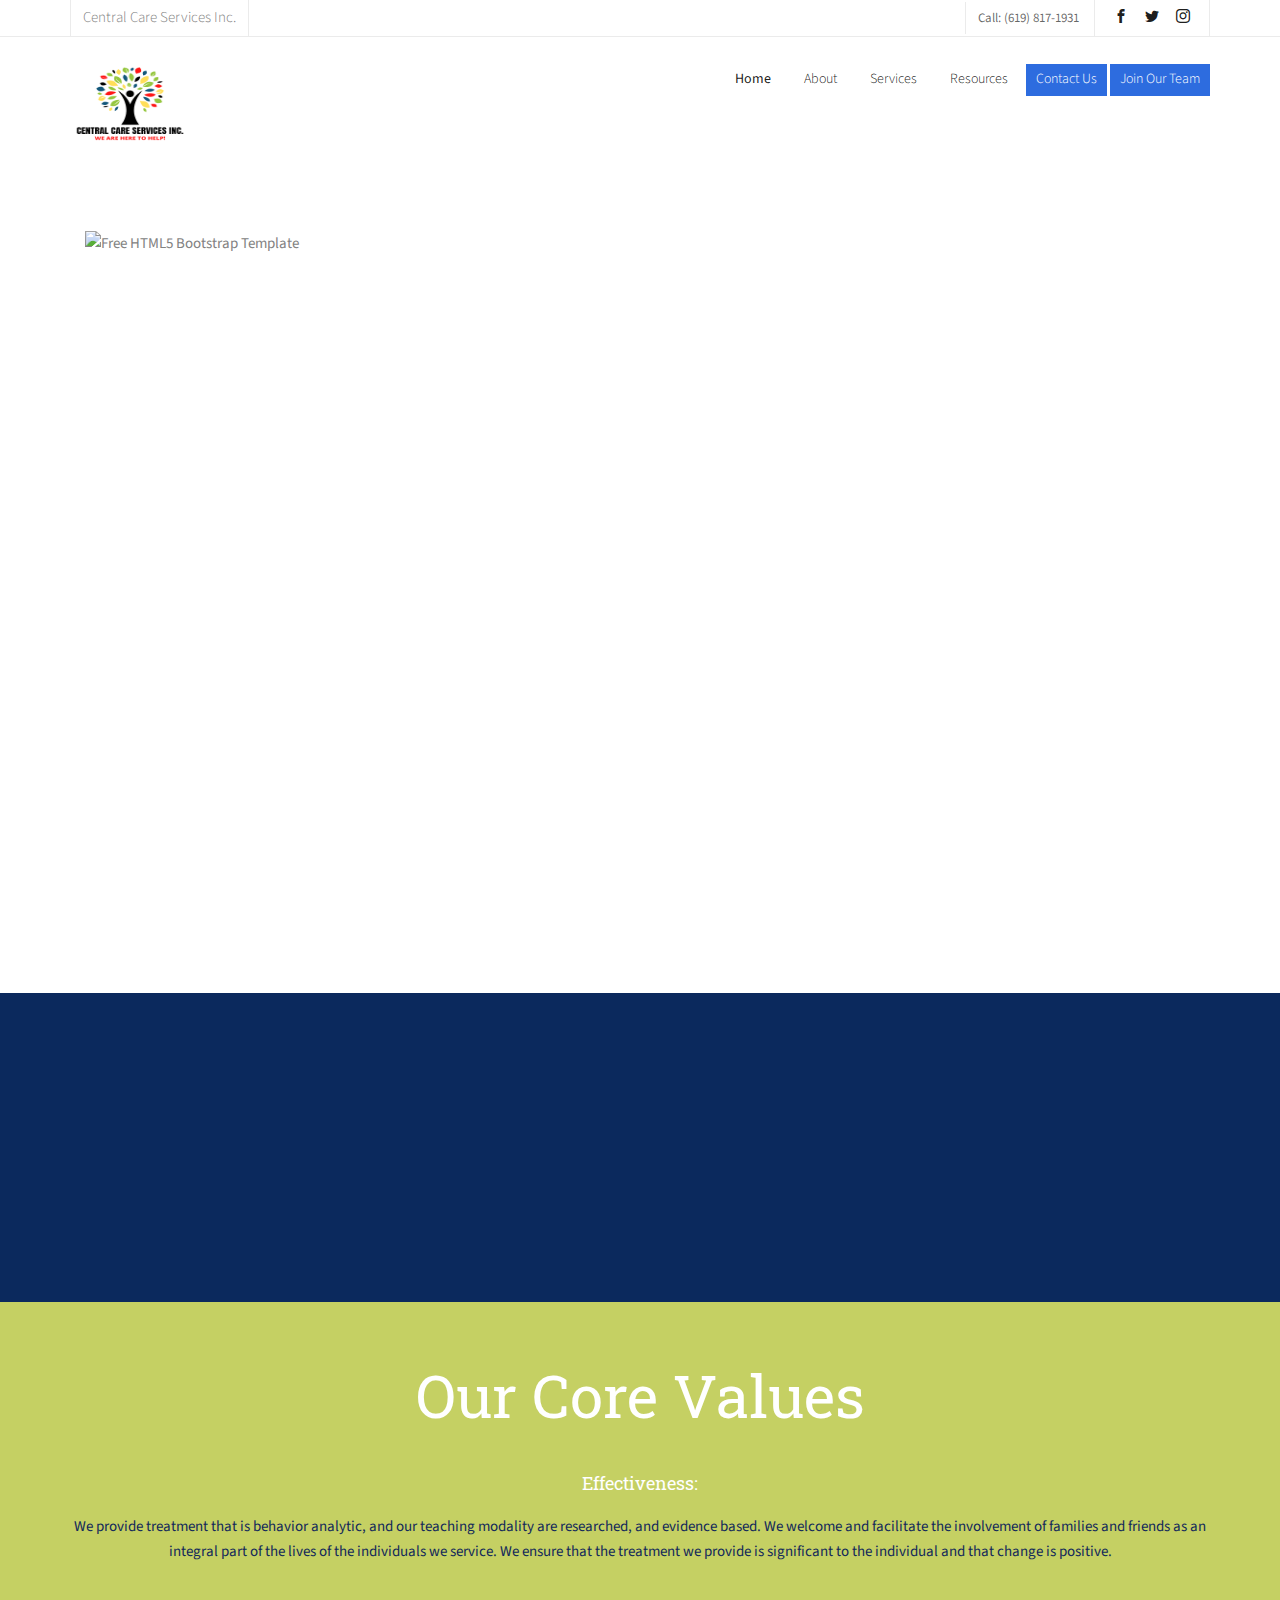
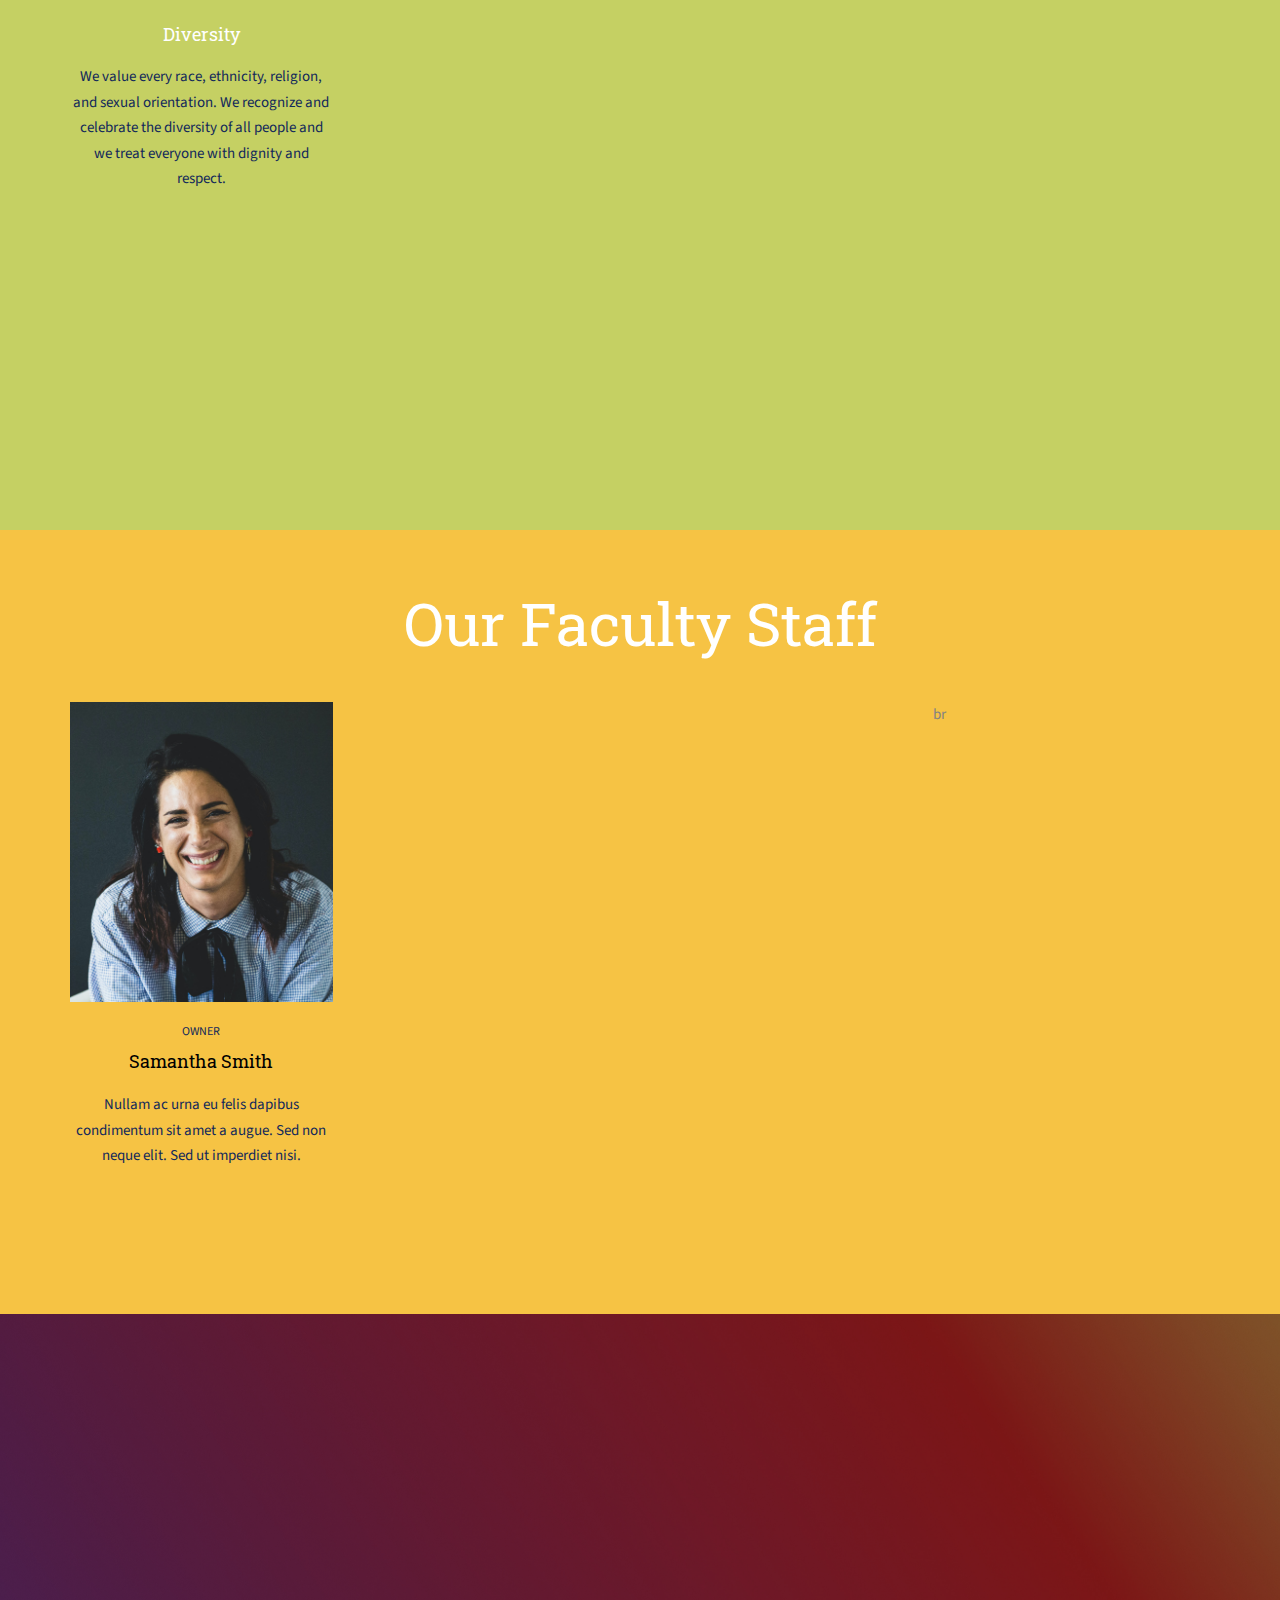
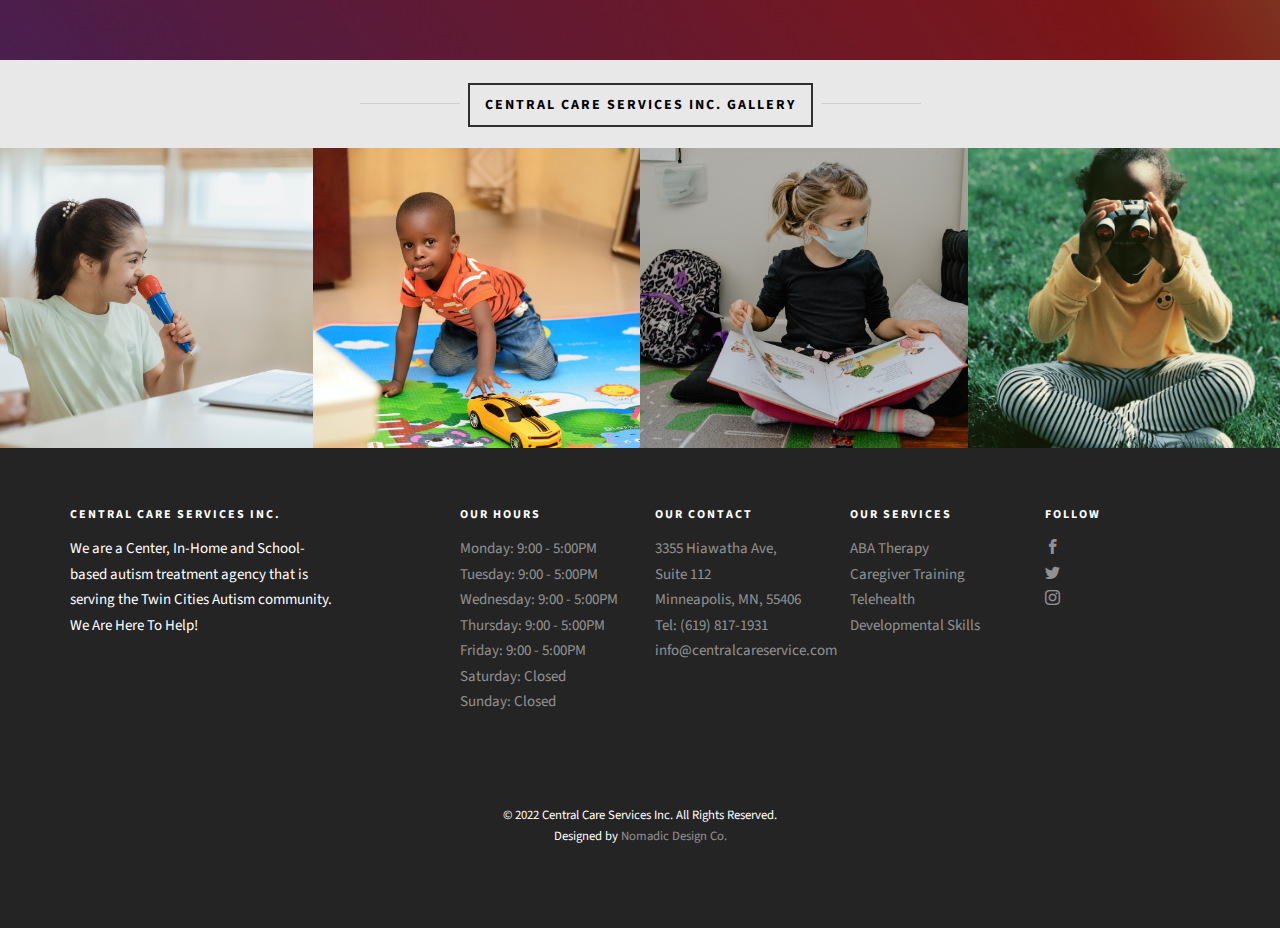
==== about.html @ e71eb847 "frst commit" ====
<!DOCTYPE HTML>
<html>
	<head>
		<meta charset="utf-8">
		<meta http-equiv="X-UA-Compatible" content="IE=edge">
		<title>Central Care Services Inc.</title>
		<meta name="viewport" content="width=device-width, initial-scale=1">
		<meta name="description" content="Welcome to Central Care Services Inc. We are a Center, In-Home and School-based autism treatment agency that is serving the Twin Cities Autism community" />
		<meta name="keywords" content="Central Care Services Inc. In-Home and School-based autism treatment agency located in the Twin Cities in Minnesota" />
		<meta name="author" content="Central Care Services Inc" />
		<link rel="icon" type="image/x-icon" href="./images/central_care_logo.ico">



  	<!-- Facebook and Twitter integration -->
	<meta property="og:title" content=""/>
	<meta property="og:image" content=""/>
	<meta property="og:url" content=""/>
	<meta property="og:site_name" content=""/>
	<meta property="og:description" content=""/>
	<meta name="twitter:title" content="" />
	<meta name="twitter:image" content="" />
	<meta name="twitter:url" content="" />
	<meta name="twitter:card" content="" />

	<link href="https://fonts.googleapis.com/css?family=Source+Sans+Pro:300,400,600,700" rel="stylesheet">
	<link href="https://fonts.googleapis.com/css?family=Roboto+Slab:300,400" rel="stylesheet">
	
	<!-- Animate.css -->
	<link rel="stylesheet" href="css/animate.css">
	<!-- Icomoon Icon Fonts-->
	<link rel="stylesheet" href="css/icomoon.css">
	<!-- Bootstrap  -->
	<link rel="stylesheet" href="css/bootstrap.css">

	<!-- Magnific Popup -->
	<link rel="stylesheet" href="css/magnific-popup.css">

	<!-- Owl Carousel  -->
	<link rel="stylesheet" href="css/owl.carousel.min.css">
	<link rel="stylesheet" href="css/owl.theme.default.min.css">

	<!-- Flexslider  -->
	<link rel="stylesheet" href="css/flexslider.css">

	<!-- Pricing -->
	<link rel="stylesheet" href="css/pricing.css">

	<!-- Theme style  -->
	<link rel="stylesheet" href="css/style.css">

	<!-- Modernizr JS -->
	<script src="js/modernizr-2.6.2.min.js"></script>
	<!-- FOR IE9 below -->
	<!--[if lt IE 9]>
	<script src="js/respond.min.js"></script>
	<![endif]-->

	</head>
	<body>
		
		<div class="fh5co-loader"></div>
	
		<div id="page">
		<nav class="fh5co-nav" role="navigation">
			<div class="top">
				<div class="container">
					<div class="row">
						<div class="col-xs-12 text-right">
							<p class="site">Central Care Services Inc.</p>
							<p class="num">Call: (619) 817-1931</p>
							<ul class="fh5co-social">
								<li><a href="#"><i class="icon-facebook2"></i></a></li>
								<li><a href="#"><i class="icon-twitter2"></i></a></li>
								<li><a href="#"><i class="icon-instagram"></i></a></li>
							</ul>
						</div>
					</div>
				</div>
			</div>
			<div class="top-menu">
				<div class="container">
					<div class="row">
						<div class="col-xs-2">
							<div id="fh5co-logo">
								<img src="./images/central_care_logo.png" class="centralLogo icon" alt="">
							</div>
						</div>
						<div class="col-xs-10 text-right menu-1">
							<ul>
								<li class="active"><a href="index.html">Home</a></li>
								<li><a href="about.html">About</a></li>
								<li><a href="services.html">Services</a></li>
								<li><a href="resources.html">Resources</a></li>
								<!-- <li><a href="pricing.html">Blog</a></li> -->
								<!-- <li><a href="contact.html">Contact</a></li> -->
								<li class="btn-cta"><a href="contact.html"><span>Contact Us</span></a></li>
								<li class="btn-cta"><a href="#"><span>Join Our Team</span></a></li>
							</ul>
						</div>
					</div>
					
				</div>
			</div>
		</nav>
		
	<!-- <aside id="fh5co-hero">
		<div class="flexslider">
			<ul class="slides">
		   	<li style="background-image: url(images/img_bg_4.jpg);">
		   		<div class="overlay-gradient"></div>
		   		<div class="container">
		   			<div class="row">
			   			<div class="col-md-8 col-md-offset-2 text-center slider-text">
			   				<div class="slider-text-inner">
			   					<h1 class="heading-section">About Us</h1>
									<h2>Free html5 templates Made by <a href="http://freehtml5.co/" target="_blank">freehtml5.co</a></h2>
			   				</div>
			   			</div>
			   		</div>
		   		</div>
		   	</li>
		  	</ul>
	  	</div>
	</aside> -->

	<div id="fh5co-about">
		<div class="container">
			<div class="col-md-6">
				<img class="img-responsive" src="images/autism.jpg" alt="Free HTML5 Bootstrap Template">
			</div>
			<div class="col-md-6 animate-box">
				<span>About Us</span>
				<br>
				<br>
				<h2>Welcome to Central Care Services Inc.</h2>
				<h4>Our Mission</h4>
				<p>It is our mission to cultivate a nurturing and individualized learning environment to each and every individual we serve. We partner with individuals and their families affected by autism to improve their quality of life using applied behavior analysis. It is our mission to help every family, especially families in needs or with limited resources, to be a voice for themselves, to experience quality care, and to feel comforted because they know we have helped. </p>
				<h4>Our Vision</h4>
				<p>It is our vision to be the modeled agency for providing a state-of-the-art autism treatment service in Minnesota. We strive to provide quality, transparent and supportive services in a safe and welcoming environment where the individuals we serve feel respected and supported. </p>
				<p>Central Care Services, Inc uses principles of applied behavior analysis (ABA) to develop research-based strategies to address challenging behaviors or learning deficits and enhance our participants lives. We conduct assessments to identify specific functions of challenging behaviors and utilizes assessment tools to help identify skill deficits and assist with treatment planning. We customize programs based on individual needs to immediately impact and encourage positive behaviors. We provide ongoing training for parents and professionals to coordinate programs and maximize the generalization of learned skills and new behaviors. </p>
				
			</div>
		
		</div>
	</div>




	<div id="fh5co-counter" class="fh5co-counters" style="background-image: url(images/img_bg_4.jpg);" data-stellar-background-ratio="0.5">
		<div class="overlay"></div>
		<div class="container">
			<div class="row">
				<div class="col-md-10 col-md-offset-1">
					<div class="row"> 
						
						<div class="col-md-3 col-sm-6 text-center animate-box">
							<span class="icon"><i class="icon-world"></i></span>
							<span class="fh5co-counter js-counter" data-from="0" data-to="3297" data-speed="5000" data-refresh-interval="50"></span>
							<span class="fh5co-counter-label">Diversity</span>
						</div>
						<div class="col-md-3 col-sm-6 text-center animate-box">
							<span class="icon"><i class="icon-heart"></i></span>
							<span class="fh5co-counter js-counter" data-from="0" data-to="3700" data-speed="5000" data-refresh-interval="50"></span>
							<span class="fh5co-counter-label">Quality Care</span>
						</div>
						<div class="col-md-3 col-sm-6 text-center animate-box">
							<span class="icon"><i class="icon-bulb"></i></span>
							<span class="fh5co-counter js-counter" data-from="0" data-to="5034" data-speed="5000" data-refresh-interval="50"></span>
							<span class="fh5co-counter-label">Effectiveness</span>
						</div>
						<div class="col-md-3 col-sm-6 text-center animate-box">
							<span class="icon"><i class="icon-head"></i></span>
							<span class="fh5co-counter js-counter" data-from="0" data-to="1080" data-speed="5000" data-refresh-interval="50"></span>
							<span class="fh5co-counter-label">Community</span>
						</div>
					</div>
				</div>
			</div>
		</div>
	</div>


	<!-- Core Values section  -->
	<div id="fh5co-staff">
		<div class="container">
			<div class="row">
				<h1 class="heading-section h3Staff">Our Core Values </h1>
				<br>
				<div class="staff"> 
				<h3 class="heading-section h3Staff">Effectiveness: </h3>
				<p class="heading-section pStaff">We provide treatment that is behavior analytic, and our teaching modality are researched, and evidence based. We welcome and facilitate the involvement of families and friends as an integral part of the lives of the individuals we service. We ensure that the treatment we provide is significant to the individual and that change is positive.  </p>
			</div>
				<div class="col-md-3 text-center">
					<div class="staff">
						<h3 class="h3Staff">Diversity</h3>
						<p class="pStaff">We value every race, ethnicity, religion, and sexual orientation. We recognize and celebrate the diversity of all people and we treat everyone with dignity and respect. </p>
					</div>
				</div>
				<div class="col-md-3 animate-box text-center">
					<div class="staff">
						<h3 class="h3Staff">Quality: </h3>
						<p class="pStaff">We put our hearts into the services we provide. Every treatment plan is overseen by a Board-Certified Behavior Analyst (BCBA) and all our Behavior Specialists receive on-going supervision and training. We hold our team members to the highest professional and ethical standards. Every individual on our team agrees to adhere to the ethical standards set forth by the Behavior Analysis Certification Board (BACB) and the Department of Human Services. </p>
					</div>
				</div>
				<div class="col-md-3 animate-box text-center">
					<div class="staff">	
						<h3 class="h3Staff">Care:  </h3>
						<p class="pStaff">Every person that we serve becomes a family member of Central Care Services, Inc. We place their needs as our highest priority. We encourage the individuals we serve to pursue their goals, dreams, and desires. We are here to support them in this process. </p>
					</div>
				</div>
			
				<div class="col-md-3 animate-box text-center">
					<div class="staff">
						<h3 class="h3Staff">Community: </h3>
						<p class="pStaff">We seek opportunities to both cultivate and collaborate with community resources in order to benefit those we serve. We strive to communicate clearly, be transparent, and provide a safe space for our staff, clients, and families. We strive to recruit and retain a talented and committed work community dedicated to our mission, vision, and core values. We support each other in our personal goals for growth, development, health, and wellness.  </p>
					</div>
				</div>
				<div class="col-md-3 animate-box text-center">
					<div class="staff">
						
						
					</div>
				</div>
			
			</div>
		</div>
	</div>

	<!-- staff section -->
	<div id="fh5co-course-categories">
		<div class="container">
			<div class="row">
				<h1 class="heading-section h3Staff">Our Faculty Staff</h1>
				<br>
				br
				<div class="col-md-3 text-center">
					<div class="staff">
						<div class="staff-img" style="background-image: url(images/teacher1.jpg);">
							<ul class="fh5co-social">
								<li><a href="#"><i class="icon-facebook2"></i></a></li>
								<li><a href="#"><i class="icon-twitter2"></i></a></li>
								<li><a href="#"><i class="icon-dribbble2"></i></a></li>
								<li><a href="#"><i class="icon-github"></i></a></li>
							</ul>
						</div>
						<span class="pStaff">OWNER</span>
						<h3><a href="#" >Samantha Smith</a></h3>
						<p class="pStaff">Nullam ac urna eu felis dapibus condimentum sit amet a augue. Sed non neque elit. Sed ut imperdiet nisi.</p>
					</div>
				</div>
				<div class="col-md-3 animate-box text-center">
					<div class="staff">
						<div class="staff-img" style="background-image: url(images/teacher3.jpg);">
							<ul class="fh5co-social">
								<li><a href="#"><i class="icon-facebook2"></i></a></li>
								<li><a href="#"><i class="icon-twitter2"></i></a></li>
								<li><a href="#"><i class="icon-dribbble2"></i></a></li>
								<li><a href="#"><i class="icon-github"></i></a></li>
							</ul>
						</div>
						<span class="pStaff">ABA SPECIALIST</span>
						<h3><a href="#"> Samantha Smith</a></h3>
						<p class="pStaff">Nullam ac urna eu felis dapibus condimentum sit amet a augue. Sed non neque elit. Sed ut imperdiet nisi.</p>
					</div>
				</div>
				<div class="col-md-3 animate-box text-center">
					<div class="staff">
						<div class="staff-img" style="background-image: url(images/teacher2.jpg);">
							<ul class="fh5co-social">
								<li><a href="#"><i class="icon-facebook2"></i></a></li>
								<li><a href="#"><i class="icon-twitter2"></i></a></li>
								<li><a href="#"><i class="icon-dribbble2"></i></a></li>
								<li><a href="#"><i class="icon-github"></i></a></li>
							</ul>
						</div>
						<span class="pStaff">SPEECH THERAPIST</span>
						<h3><a href="#">Samantha Smith</a></h3>
						<p class="pStaff">Nullam ac urna eu felis dapibus condimentum sit amet a augue. Sed non neque elit. Sed ut imperdiet nisi.</p>
					</div>
				</div>
				<div class="col-md-3 animate-box text-center">
					<div class="staff">
						<div class="staff-img" style="background-image: url(images/teacher3.jpg);">
							<ul class="fh5co-social">
								<li><a href="#"><i class="icon-facebook2"></i></a></li>
								<li><a href="#"><i class="icon-twitter2"></i></a></li>
								<li><a href="#"><i class="icon-dribbble2"></i></a></li>
								<li><a href="#"><i class="icon-github"></i></a></li>
							</ul>
						</div>
						<span class="pStaff">ABA SPECIALIST</span>
						<h3><a href="#"> Samantha Smith</a></h3>
						<p class="pStaff">Nullam ac urna eu felis dapibus condimentum sit amet a augue. Sed non neque elit. Sed ut imperdiet nisi.</p>
					</div>
				</div>
				
				<!-- <div class="col-md-3 animate-box text-center">
					<div class="staff">
						<div class="staff-img" style="background-image: url(images/staff-3.jpg);">
							<ul class="fh5co-social">
								<li><a href="#"><i class="icon-facebook2"></i></a></li>
								<li><a href="#"><i class="icon-twitter2"></i></a></li>
								<li><a href="#"><i class="icon-dribbble2"></i></a></li>
								<li><a href="#"><i class="icon-github"></i></a></li>
							</ul>
						</div>
						<span>Health Teacher</span>
						<h3><a href="#">Mike Smith</a></h3>
						<p>Nullam ac urna eu felis dapibus condimentum sit amet a augue. Sed non neque elit. Sed ut imperdiet nisi.</p>
					</div>
				</div> -->
			</div>
		</div>
	</div>

	<div id="fh5co-register" style="background-image: url(./images/autismbackground.jpg);">
		<div class="overlay"></div>
		<div class="row">
			<div class="col-md-8 col-md-offset-2 animate-box">
				<div class="date-counter text-center">
					<h2 class="h2Hiring">JOIN OUR TEAM</h2>
					<p>We have variety of positions available, click the link below for more information</p>
					<!-- <div class="simply-countdown simply-countdown-one"></div>
					<p><strong>Limited Offer, Hurry Up!</strong></p> -->
					<br>
					<p><a href="#" class="btn btn-primary btn-lg btn-reg">Apply Today!</a></p>
				</div>
			</div>
		</div>
	</div>




<!-- gallery section -->

<div id="fh5co-gallery" class="fh5co-bg-section">
	<div class="row text-center">
		<h2><span>Central Care Services Inc. Gallery</span></h2>
	</div>
	<div class="row">
		<div class="col-md-3 col-padded">
			<a href="#" class="gallery" style="background-image: url(images/sppech\ therapy.jpg);"></a>
		</div>
		<div class="col-md-3 col-padded">
			<a href="#" class="gallery" style="background-image: url(images/learning\ and\ playing.jpg);"></a>
		</div>
		<div class="col-md-3 col-padded">
			<a href="#" class="gallery" style="background-image: url(images/learning.jpg);"></a>
		</div>
		<div class="col-md-3 col-padded">
			<a href="#" class="gallery" style="background-image: url(images/exploring\ autism\ kids.jpg);"></a>
		</div>
		
	</div>
</div>

<!-- footer section -->

<footer id="fh5co-footer" role="contentinfo" style="background-image: url(images/img_bg_4.jpg);">
	<div class="overlay"></div>
	<div class="container">
		<div class="row row-pb-md">
			<div class="col-md-3 fh5co-widget">
				<h3>Central Care Services Inc. </h3>
				<p>We are a Center, In-Home and School-based autism treatment agency that is serving the Twin Cities Autism community. We Are Here To Help!</p>
			</div>
			<div class="col-md-2 col-sm-4 col-xs-6 col-md-push-1 fh5co-widget">
				<h3>OUR HOURS</h3>
				<ul class="fh5co-footer-links">
					<li>Monday: 9:00 - 5:00PM</li>
					<li>Tuesday: 9:00 - 5:00PM</li>
					<li>Wednesday: 9:00 - 5:00PM</li>
					<li>Thursday: 9:00 - 5:00PM</li>
					<li>Friday: 9:00 - 5:00PM</li>
					<li>Saturday: Closed </li>
					<li>Sunday: Closed </li>
				</ul>
			</div>

			<div class="col-md-2 col-sm-4 col-xs-6 col-md-push-1 fh5co-widget">
				<h3>OUR CONTACT</h3>
				<ul class="fh5co-footer-links">
					<li>3355 Hiawatha Ave, <br>
						Suite 112 <br>
						Minneapolis, MN, 55406
					</li>
					<li>Tel: (619) 817-1931</li>
					<li>info@centralcareservice.com</li>
					
				</ul>
			</div>

			<div class="col-md-2 col-sm-4 col-xs-6 col-md-push-1 fh5co-widget">
				<h3>OUR SERVICES</h3>
				<ul class="fh5co-footer-links">
					<li><a href="#">ABA Therapy</a></li>
					<li><a href="#">Caregiver Training </a></li>
					<li><a href="#">Telehealth </a></li>
					<li><a href="#">Developmental Skills </a></li>
				</ul>
			</div>
			
				
			<div class="col-md-2 col-sm-4 col-xs-6 col-md-push-1 fh5co-widget">
				<h3>FOLLOW</h3>
				<ul class="fh5co-footer-links">
					<li><a href="#"><i class="icon-facebook2"></i></a></li>
					<li><a href="#"><i class="icon-twitter2"></i></a></li>
					<li><a href="#"><i class="icon-instagram"></i></a></li>
				</ul>
			</div>
		</div>

		<div class="row copyright">
			<div class="col-md-12 text-center">
				<p>
					<small class="block">&copy; 2022 Central Care Services Inc. All Rights Reserved.</small> 
					<small class="block">Designed by <a href="https://nomadicdesignco.com/" target="_blank">Nomadic Design Co.</a> 
				</p>
			</div>
		</div>

	</div>
</footer>
</div>


	<div class="gototop js-top">
		<a href="#" class="js-gotop"><i class="icon-arrow-up"></i></a>
	</div>
	
	<!-- jQuery -->
	<script src="js/jquery.min.js"></script>
	<!-- jQuery Easing -->
	<script src="js/jquery.easing.1.3.js"></script>
	<!-- Bootstrap -->
	<script src="js/bootstrap.min.js"></script>
	<!-- Waypoints -->
	<script src="js/jquery.waypoints.min.js"></script>
	<!-- Stellar Parallax -->
	<script src="js/jquery.stellar.min.js"></script>
	<!-- Carousel -->
	<script src="js/owl.carousel.min.js"></script>
	<!-- Flexslider -->
	<script src="js/jquery.flexslider-min.js"></script>
	<!-- countTo -->
	<script src="js/jquery.countTo.js"></script>
	<!-- Magnific Popup -->
	<script src="js/jquery.magnific-popup.min.js"></script>
	<script src="js/magnific-popup-options.js"></script>
	<!-- Count Down -->
	<script src="js/simplyCountdown.js"></script>
	<!-- Main -->
	<script src="js/main.js"></script>
	<script>
    var d = new Date(new Date().getTime() + 1000 * 120 * 120 * 2000);

    // default example
    simplyCountdown('.simply-countdown-one', {
        year: d.getFullYear(),
        month: d.getMonth() + 1,
        day: d.getDate()
    });

    //jQuery example
    $('#simply-countdown-losange').simplyCountdown({
        year: d.getFullYear(),
        month: d.getMonth() + 1,
        day: d.getDate(),
        enableUtc: false
    });
	</script>
	</body>
</html>
---- css/icomoon.css ----
@font-face {
  font-family: 'icomoon';
  src:  url('fonts/icomoon.eot?6py85u');
  src:  url('fonts/icomoon.eot?6py85u#iefix') format('embedded-opentype'),
    url('fonts/icomoon.ttf?6py85u') format('truetype'),
    url('fonts/icomoon.woff?6py85u') format('woff'),
    url('fonts/icomoon.svg?6py85u#icomoon') format('svg');
  font-weight: normal;
  font-style: normal;
}

[class^="icon-"], [class*=" icon-"] {
  /* use !important to prevent issues with browser extensions that change fonts */
  font-family: 'icomoon' !important;
  speak: none;
  font-style: normal;
  font-weight: normal;
  font-variant: normal;
  text-transform: none;
  line-height: 1;

  /* Better Font Rendering =========== */
  -webkit-font-smoothing: antialiased;
  -moz-osx-font-smoothing: grayscale;
}

.icon-times:before {
  content: "\e930";
}
.icon-tick:before {
  content: "\e931";
}
.icon-plus:before {
  content: "\e932";
}
.icon-minus:before {
  content: "\e933";
}
.icon-equals:before {
  content: "\e934";
}
.icon-divide:before {
  content: "\e935";
}
.icon-chevron-right:before {
  content: "\e936";
}
.icon-chevron-left:before {
  content: "\e937";
}
.icon-arrow-right-thick:before {
  content: "\e938";
}
.icon-arrow-left-thick:before {
  content: "\e939";
}
.icon-th-small:before {
  content: "\e93a";
}
.icon-th-menu:before {
  content: "\e93b";
}
.icon-th-list:before {
  content: "\e93c";
}
.icon-th-large:before {
  content: "\e93d";
}
.icon-home:before {
  content: "\e93e";
}
.icon-arrow-forward:before {
  content: "\e93f";
}
.icon-arrow-back:before {
  content: "\e940";
}
.icon-rss:before {
  content: "\e941";
}
.icon-location:before {
  content: "\e942";
}
.icon-link:before {
  content: "\e943";
}
.icon-image:before {
  content: "\e944";
}
.icon-arrow-up-thick:before {
  content: "\e945";
}
.icon-arrow-down-thick:before {
  content: "\e946";
}
.icon-starburst:before {
  content: "\e947";
}
.icon-starburst-outline:before {
  content: "\e948";
}
.icon-star3:before {
  content: "\e949";
}
.icon-flow-children:before {
  content: "\e94a";
}
.icon-export:before {
  content: "\e94b";
}
.icon-delete2:before {
  content: "\e94c";
}
.icon-delete-outline:before {
  content: "\e94d";
}
.icon-cloud-storage:before {
  content: "\e94e";
}
.icon-wi-fi:before {
  content: "\e94f";
}
.icon-heart:before {
  content: "\e950";
}
.icon-flash:before {
  content: "\e951";
}
.icon-cancel:before {
  content: "\e952";
}
.icon-backspace:before {
  content: "\e953";
}
.icon-attachment:before {
  content: "\e954";
}
.icon-arrow-move:before {
  content: "\e955";
}
.icon-warning:before {
  content: "\e956";
}
.icon-user:before {
  content: "\e957";
}
.icon-radar:before {
  content: "\e958";
}
.icon-lock-open:before {
  content: "\e959";
}
.icon-lock-closed:before {
  content: "\e95a";
}
.icon-location-arrow:before {
  content: "\e95b";
}
.icon-info:before {
  content: "\e95c";
}
.icon-user-delete:before {
  content: "\e95d";
}
.icon-user-add:before {
  content: "\e95e";
}
.icon-media-pause:before {
  content: "\e95f";
}
.icon-group:before {
  content: "\e960";
}
.icon-chart-pie:before {
  content: "\e961";
}
.icon-chart-line:before {
  content: "\e962";
}
.icon-chart-bar:before {
  content: "\e963";
}
.icon-chart-area:before {
  content: "\e964";
}
.icon-video:before {
  content: "\e965";
}
.icon-point-of-interest:before {
  content: "\e966";
}
.icon-infinity:before {
  content: "\e967";
}
.icon-globe:before {
  content: "\e968";
}
.icon-eye:before {
  content: "\e969";
}
.icon-cog:before {
  content: "\e96a";
}
.icon-camera:before {
  content: "\e96b";
}
.icon-upload:before {
  content: "\e96c";
}
.icon-scissors:before {
  content: "\e96d";
}
.icon-refresh:before {
  content: "\e96e";
}
.icon-pin:before {
  content: "\e96f";
}
.icon-key:before {
  content: "\e970";
}
.icon-info-large:before {
  content: "\e971";
}
.icon-eject:before {
  content: "\e972";
}
.icon-download:before {
  content: "\e973";
}
.icon-zoom:before {
  content: "\e974";
}
.icon-zoom-out:before {
  content: "\e975";
}
.icon-zoom-in:before {
  content: "\e976";
}
.icon-sort-numerically:before {
  content: "\e977";
}
.icon-sort-alphabetically:before {
  content: "\e978";
}
.icon-input-checked:before {
  content: "\e979";
}
.icon-calender:before {
  content: "\e97a";
}
.icon-world2:before {
  content: "\e97b";
}
.icon-notes:before {
  content: "\e97c";
}
.icon-code:before {
  content: "\e97d";
}
.icon-arrow-sync:before {
  content: "\e97e";
}
.icon-arrow-shuffle:before {
  content: "\e97f";
}
.icon-arrow-repeat:before {
  content: "\e980";
}
.icon-arrow-minimise:before {
  content: "\e981";
}
.icon-arrow-maximise:before {
  content: "\e982";
}
.icon-arrow-loop:before {
  content: "\e983";
}
.icon-anchor:before {
  content: "\e984";
}
.icon-spanner:before {
  content: "\e985";
}
.icon-puzzle:before {
  content: "\e986";
}
.icon-power:before {
  content: "\e987";
}
.icon-plane:before {
  content: "\e988";
}
.icon-pi:before {
  content: "\e989";
}
.icon-phone:before {
  content: "\e98a";
}
.icon-microphone2:before {
  content: "\e98b";
}
.icon-media-rewind:before {
  content: "\e98c";
}
.icon-flag:before {
  content: "\e98d";
}
.icon-adjust-brightness:before {
  content: "\e98e";
}
.icon-waves:before {
  content: "\e98f";
}
.icon-social-twitter:before {
  content: "\e990";
}
.icon-social-facebook:before {
  content: "\e991";
}
.icon-social-dribbble:before {
  content: "\e992";
}
.icon-media-stop:before {
  content: "\e993";
}
.icon-media-record:before {
  content: "\e994";
}
.icon-media-play:before {
  content: "\e995";
}
.icon-media-fast-forward:before {
  content: "\e996";
}
.icon-media-eject:before {
  content: "\e997";
}
.icon-social-vimeo:before {
  content: "\e998";
}
.icon-social-tumbler:before {
  content: "\e999";
}
.icon-social-skype:before {
  content: "\e99a";
}
.icon-social-pinterest:before {
  content: "\e99b";
}
.icon-social-linkedin:before {
  content: "\e99c";
}
.icon-social-last-fm:before {
  content: "\e99d";
}
.icon-social-github:before {
  content: "\e99e";
}
.icon-social-flickr:before {
  content: "\e99f";
}
.icon-at:before {
  content: "\e9a0";
}
.icon-times-outline:before {
  content: "\e9a1";
}
.icon-plus-outline:before {
  content: "\e9a2";
}
.icon-minus-outline:before {
  content: "\e9a3";
}
.icon-tick-outline:before {
  content: "\e9a4";
}
.icon-th-large-outline:before {
  content: "\e9a5";
}
.icon-equals-outline:before {
  content: "\e9a6";
}
.icon-divide-outline:before {
  content: "\e9a7";
}
.icon-chevron-right-outline:before {
  content: "\e9a8";
}
.icon-chevron-left-outline:before {
  content: "\e9a9";
}
.icon-arrow-right-outline:before {
  content: "\e9aa";
}
.icon-arrow-left-outline:before {
  content: "\e9ab";
}
.icon-th-small-outline:before {
  content: "\e9ac";
}
.icon-th-menu-outline:before {
  content: "\e9ad";
}
.icon-th-list-outline:before {
  content: "\e9ae";
}
.icon-news2:before {
  content: "\e9b1";
}
.icon-home-outline:before {
  content: "\e9b2";
}
.icon-arrow-up-outline:before {
  content: "\e9b3";
}
.icon-arrow-forward-outline:before {
  content: "\e9b4";
}
.icon-arrow-down-outline:before {
  content: "\e9b5";
}
.icon-arrow-back-outline:before {
  content: "\e9b6";
}
.icon-trash3:before {
  content: "\e9b7";
}
.icon-rss-outline:before {
  content: "\e9b8";
}
.icon-message:before {
  content: "\e9b9";
}
.icon-location-outline:before {
  content: "\e9ba";
}
.icon-link-outline:before {
  content: "\e9bb";
}
.icon-image-outline:before {
  content: "\e9bc";
}
.icon-export-outline:before {
  content: "\e9bd";
}
.icon-cross:before {
  content: "\e9be";
}
.icon-wi-fi-outline:before {
  content: "\e9bf";
}
.icon-star-outline:before {
  content: "\e9c0";
}
.icon-media-pause-outline:before {
  content: "\e9c1";
}
.icon-mail:before {
  content: "\e9c2";
}
.icon-heart-outline:before {
  content: "\e9c3";
}
.icon-flash-outline:before {
  content: "\e9c4";
}
.icon-cancel-outline:before {
  content: "\e9c5";
}
.icon-beaker:before {
  content: "\e9c6";
}
.icon-arrow-move-outline:before {
  content: "\e9c7";
}
.icon-watch2:before {
  content: "\e9c8";
}
.icon-warning-outline:before {
  content: "\e9c9";
}
.icon-time:before {
  content: "\e9ca";
}
.icon-radar-outline:before {
  content: "\e9cb";
}
.icon-lock-open-outline:before {
  content: "\e9cc";
}
.icon-location-arrow-outline:before {
  content: "\e9cd";
}
.icon-info-outline:before {
  content: "\e9ce";
}
.icon-backspace-outline:before {
  content: "\e9cf";
}
.icon-attachment-outline:before {
  content: "\e9d0";
}
.icon-user-outline:before {
  content: "\e9d1";
}
.icon-user-delete-outline:before {
  content: "\e9d2";
}
.icon-user-add-outline:before {
  content: "\e9d3";
}
.icon-lock-closed-outline:before {
  content: "\e9d4";
}
.icon-group-outline:before {
  content: "\e9d5";
}
.icon-chart-pie-outline:before {
  content: "\e9d6";
}
.icon-chart-line-outline:before {
  content: "\e9d7";
}
.icon-chart-bar-outline:before {
  content: "\e9d8";
}
.icon-chart-area-outline:before {
  content: "\e9d9";
}
.icon-video-outline:before {
  content: "\e9da";
}
.icon-point-of-interest-outline:before {
  content: "\e9db";
}
.icon-map:before {
  content: "\e9dc";
}
.icon-key-outline:before {
  content: "\e9dd";
}
.icon-infinity-outline:before {
  content: "\e9de";
}
.icon-globe-outline:before {
  content: "\e9df";
}
.icon-eye-outline:before {
  content: "\e9e0";
}
.icon-cog-outline:before {
  content: "\e9e1";
}
.icon-camera-outline:before {
  content: "\e9e2";
}
.icon-upload-outline:before {
  content: "\e9e3";
}
.icon-support:before {
  content: "\e9e4";
}
.icon-scissors-outline:before {
  content: "\e9e5";
}
.icon-refresh-outline:before {
  content: "\e9e6";
}
.icon-info-large-outline:before {
  content: "\e9e7";
}
.icon-eject-outline:before {
  content: "\e9e8";
}
.icon-download-outline:before {
  content: "\e9e9";
}
.icon-battery-mid:before {
  content: "\e9ea";
}
.icon-battery-low:before {
  content: "\e9eb";
}
.icon-battery-high:before {
  content: "\e9ec";
}
.icon-zoom-outline:before {
  content: "\e9ed";
}
.icon-zoom-out-outline:before {
  content: "\e9ee";
}
.icon-zoom-in-outline:before {
  content: "\e9ef";
}
.icon-tag3:before {
  content: "\e9f0";
}
.icon-tabs-outline:before {
  content: "\e9f1";
}
.icon-pin-outline:before {
  content: "\e9f2";
}
.icon-message-typing:before {
  content: "\e9f3";
}
.icon-directions:before {
  content: "\e9f4";
}
.icon-battery-full:before {
  content: "\e9f5";
}
.icon-battery-charge:before {
  content: "\e9f6";
}
.icon-pipette:before {
  content: "\e9f7";
}
.icon-pencil:before {
  content: "\e9f8";
}
.icon-folder:before {
  content: "\e9f9";
}
.icon-folder-delete:before {
  content: "\e9fa";
}
.icon-folder-add:before {
  content: "\e9fb";
}
.icon-edit:before {
  content: "\e9fc";
}
.icon-document:before {
  content: "\e9fd";
}
.icon-document-delete:before {
  content: "\e9fe";
}
.icon-document-add:before {
  content: "\e9ff";
}
.icon-brush:before {
  content: "\ea00";
}
.icon-thumbs-up:before {
  content: "\ea01";
}
.icon-thumbs-down:before {
  content: "\ea02";
}
.icon-pen:before {
  content: "\ea03";
}
.icon-sort-numerically-outline:before {
  content: "\ea04";
}
.icon-sort-alphabetically-outline:before {
  content: "\ea05";
}
.icon-social-last-fm-circular:before {
  content: "\ea06";
}
.icon-social-github-circular:before {
  content: "\ea07";
}
.icon-compass:before {
  content: "\ea08";
}
.icon-bookmark:before {
  content: "\ea09";
}
.icon-input-checked-outline:before {
  content: "\ea0a";
}
.icon-code-outline:before {
  content: "\ea0b";
}
.icon-calender-outline:before {
  content: "\ea0c";
}
.icon-business-card:before {
  content: "\ea0d";
}
.icon-arrow-up:before {
  content: "\ea0e";
}
.icon-arrow-sync-outline:before {
  content: "\ea0f";
}
.icon-arrow-right:before {
  content: "\ea10";
}
.icon-arrow-repeat-outline:before {
  content: "\ea11";
}
.icon-arrow-loop-outline:before {
  content: "\ea12";
}
.icon-arrow-left:before {
  content: "\ea13";
}
.icon-flow-switch:before {
  content: "\ea14";
}
.icon-flow-parallel:before {
  content: "\ea15";
}
.icon-flow-merge:before {
  content: "\ea16";
}
.icon-document-text:before {
  content: "\ea17";
}
.icon-clipboard:before {
  content: "\ea18";
}
.icon-calculator:before {
  content: "\ea19";
}
.icon-arrow-minimise-outline:before {
  content: "\ea1a";
}
.icon-arrow-maximise-outline:before {
  content: "\ea1b";
}
.icon-arrow-down:before {
  content: "\ea1c";
}
.icon-gift:before {
  content: "\ea1d";
}
.icon-film:before {
  content: "\ea1e";
}
.icon-database:before {
  content: "\ea1f";
}
.icon-bell:before {
  content: "\ea20";
}
.icon-anchor-outline:before {
  content: "\ea21";
}
.icon-adjust-contrast:before {
  content: "\ea22";
}
.icon-world-outline:before {
  content: "\ea23";
}
.icon-shopping-bag:before {
  content: "\ea24";
}
.icon-power-outline:before {
  content: "\ea25";
}
.icon-notes-outline:before {
  content: "\ea26";
}
.icon-device-tablet:before {
  content: "\ea27";
}
.icon-device-phone:before {
  content: "\ea28";
}
.icon-device-laptop:before {
  content: "\ea29";
}
.icon-device-desktop:before {
  content: "\ea2a";
}
.icon-briefcase:before {
  content: "\ea2b";
}
.icon-stopwatch:before {
  content: "\ea2c";
}
.icon-spanner-outline:before {
  content: "\ea2d";
}
.icon-puzzle-outline:before {
  content: "\ea2e";
}
.icon-printer:before {
  content: "\ea2f";
}
.icon-pi-outline:before {
  content: "\ea30";
}
.icon-lightbulb:before {
  content: "\ea31";
}
.icon-flag-outline:before {
  content: "\ea32";
}
.icon-contacts:before {
  content: "\ea33";
}
.icon-archive2:before {
  content: "\ea34";
}
.icon-weather-stormy:before {
  content: "\ea35";
}
.icon-weather-shower:before {
  content: "\ea36";
}
.icon-weather-partly-sunny:before {
  content: "\ea37";
}
.icon-weather-downpour:before {
  content: "\ea38";
}
.icon-weather-cloudy:before {
  content: "\ea39";
}
.icon-plane-outline:before {
  content: "\ea3a";
}
.icon-phone-outline:before {
  content: "\ea3b";
}
.icon-microphone-outline:before {
  content: "\ea3c";
}
.icon-weather-windy:before {
  content: "\ea3d";
}
.icon-weather-windy-cloudy:before {
  content: "\ea3e";
}
.icon-weather-sunny:before {
  content: "\ea3f";
}
.icon-weather-snow:before {
  content: "\ea40";
}
.icon-weather-night:before {
  content: "\ea41";
}
.icon-media-stop-outline:before {
  content: "\ea42";
}
.icon-media-rewind-outline:before {
  content: "\ea43";
}
.icon-media-record-outline:before {
  content: "\ea44";
}
.icon-media-play-outline:before {
  content: "\ea45";
}
.icon-media-fast-forward-outline:before {
  content: "\ea46";
}
.icon-media-eject-outline:before {
  content: "\ea47";
}
.icon-wine:before {
  content: "\ea48";
}
.icon-waves-outline:before {
  content: "\ea49";
}
.icon-ticket:before {
  content: "\ea4a";
}
.icon-tags:before {
  content: "\ea4b";
}
.icon-plug:before {
  content: "\ea4c";
}
.icon-headphones:before {
  content: "\ea4d";
}
.icon-credit-card:before {
  content: "\ea4e";
}
.icon-coffee:before {
  content: "\ea4f";
}
.icon-book:before {
  content: "\ea50";
}
.icon-beer:before {
  content: "\ea51";
}
.icon-volume2:before {
  content: "\ea52";
}
.icon-volume-up:before {
  content: "\ea53";
}
.icon-volume-mute:before {
  content: "\ea54";
}
.icon-volume-down:before {
  content: "\ea55";
}
.icon-social-vimeo-circular:before {
  content: "\ea56";
}
.icon-social-twitter-circular:before {
  content: "\ea57";
}
.icon-social-pinterest-circular:before {
  content: "\ea58";
}
.icon-social-linkedin-circular:before {
  content: "\ea59";
}
.icon-social-facebook-circular:before {
  content: "\ea5a";
}
.icon-social-dribbble-circular:before {
  content: "\ea5b";
}
.icon-tree:before {
  content: "\ea5c";
}
.icon-thermometer2:before {
  content: "\ea5d";
}
.icon-social-tumbler-circular:before {
  content: "\ea5e";
}
.icon-social-skype-outline:before {
  content: "\ea5f";
}
.icon-social-flickr-circular:before {
  content: "\ea60";
}
.icon-social-at-circular:before {
  content: "\ea61";
}
.icon-shopping-cart:before {
  content: "\ea62";
}
.icon-messages:before {
  content: "\ea63";
}
.icon-leaf:before {
  content: "\ea64";
}
.icon-feather:before {
  content: "\ea65";
}
.icon-eye2:before {
  content: "\e064";
}
.icon-paper-clip:before {
  content: "\e065";
}
.icon-mail5:before {
  content: "\e066";
}
.icon-toggle:before {
  content: "\e067";
}
.icon-layout:before {
  content: "\e068";
}
.icon-link2:before {
  content: "\e069";
}
.icon-bell2:before {
  content: "\e06a";
}
.icon-lock3:before {
  content: "\e06b";
}
.icon-unlock:before {
  content: "\e06c";
}
.icon-ribbon2:before {
  content: "\e06d";
}
.icon-image2:before {
  content: "\e06e";
}
.icon-signal:before {
  content: "\e06f";
}
.icon-target3:before {
  content: "\e070";
}
.icon-clipboard3:before {
  content: "\e071";
}
.icon-clock3:before {
  content: "\e072";
}
.icon-watch:before {
  content: "\e073";
}
.icon-air-play:before {
  content: "\e074";
}
.icon-camera3:before {
  content: "\e075";
}
.icon-video2:before {
  content: "\e076";
}
.icon-disc:before {
  content: "\e077";
}
.icon-printer3:before {
  content: "\e078";
}
.icon-monitor:before {
  content: "\e079";
}
.icon-server:before {
  content: "\e07a";
}
.icon-cog2:before {
  content: "\e07b";
}
.icon-heart3:before {
  content: "\e07c";
}
.icon-paragraph:before {
  content: "\e07d";
}
.icon-align-justify:before {
  content: "\e07e";
}
.icon-align-left:before {
  content: "\e07f";
}
.icon-align-center:before {
  content: "\e080";
}
.icon-align-right:before {
  content: "\e081";
}
.icon-book2:before {
  content: "\e082";
}
.icon-layers2:before {
  content: "\e083";
}
.icon-stack2:before {
  content: "\e084";
}
.icon-stack-2:before {
  content: "\e085";
}
.icon-paper:before {
  content: "\e086";
}
.icon-paper-stack:before {
  content: "\e087";
}
.icon-search3:before {
  content: "\e088";
}
.icon-zoom-in2:before {
  content: "\e089";
}
.icon-zoom-out2:before {
  content: "\e08a";
}
.icon-reply2:before {
  content: "\e08b";
}
.icon-circle-plus:before {
  content: "\e08c";
}
.icon-circle-minus:before {
  content: "\e08d";
}
.icon-circle-check:before {
  content: "\e08e";
}
.icon-circle-cross:before {
  content: "\e08f";
}
.icon-square-plus:before {
  content: "\e090";
}
.icon-square-minus:before {
  content: "\e091";
}
.icon-square-check:before {
  content: "\e092";
}
.icon-square-cross:before {
  content: "\e093";
}
.icon-microphone:before {
  content: "\e094";
}
.icon-record:before {
  content: "\e095";
}
.icon-skip-back:before {
  content: "\e096";
}
.icon-rewind:before {
  content: "\e097";
}
.icon-play4:before {
  content: "\e098";
}
.icon-pause3:before {
  content: "\e099";
}
.icon-stop3:before {
  content: "\e09a";
}
.icon-fast-forward:before {
  content: "\e09b";
}
.icon-skip-forward:before {
  content: "\e09c";
}
.icon-shuffle2:before {
  content: "\e09d";
}
.icon-repeat:before {
  content: "\e09e";
}
.icon-folder2:before {
  content: "\e09f";
}
.icon-umbrella:before {
  content: "\e0a0";
}
.icon-moon:before {
  content: "\e0a1";
}
.icon-thermometer:before {
  content: "\e0a2";
}
.icon-drop:before {
  content: "\e0a3";
}
.icon-sun2:before {
  content: "\e0a4";
}
.icon-cloud3:before {
  content: "\e0a5";
}
.icon-cloud-upload2:before {
  content: "\e0a6";
}
.icon-cloud-download2:before {
  content: "\e0a7";
}
.icon-upload4:before {
  content: "\e0a8";
}
.icon-download4:before {
  content: "\e0a9";
}
.icon-location3:before {
  content: "\e0aa";
}
.icon-location-2:before {
  content: "\e0ab";
}
.icon-map3:before {
  content: "\e0ac";
}
.icon-battery:before {
  content: "\e0ad";
}
.icon-head:before {
  content: "\e0ae";
}
.icon-briefcase3:before {
  content: "\e0af";
}
.icon-speech-bubble:before {
  content: "\e0b0";
}
.icon-anchor2:before {
  content: "\e0b1";
}
.icon-globe2:before {
  content: "\e0b2";
}
.icon-box:before {
  content: "\e0b3";
}
.icon-reload:before {
  content: "\e0b4";
}
.icon-share3:before {
  content: "\e0b5";
}
.icon-marquee:before {
  content: "\e0b6";
}
.icon-marquee-plus:before {
  content: "\e0b7";
}
.icon-marquee-minus:before {
  content: "\e0b8";
}
.icon-tag:before {
  content: "\e0b9";
}
.icon-power2:before {
  content: "\e0ba";
}
.icon-command2:before {
  content: "\e0bb";
}
.icon-alt:before {
  content: "\e0bc";
}
.icon-esc:before {
  content: "\e0bd";
}
.icon-bar-graph:before {
  content: "\e0be";
}
.icon-bar-graph-2:before {
  content: "\e0bf";
}
.icon-pie-graph:before {
  content: "\e0c0";
}
.icon-star:before {
  content: "\e0c1";
}
.icon-arrow-left3:before {
  content: "\e0c2";
}
.icon-arrow-right3:before {
  content: "\e0c3";
}
.icon-arrow-up3:before {
  content: "\e0c4";
}
.icon-arrow-down3:before {
  content: "\e0c5";
}
.icon-volume:before {
  content: "\e0c6";
}
.icon-mute:before {
  content: "\e0c7";
}
.icon-content-right:before {
  content: "\e100";
}
.icon-content-left:before {
  content: "\e101";
}
.icon-grid2:before {
  content: "\e102";
}
.icon-grid-2:before {
  content: "\e103";
}
.icon-columns:before {
  content: "\e104";
}
.icon-loader:before {
  content: "\e105";
}
.icon-bag:before {
  content: "\e106";
}
.icon-ban:before {
  content: "\e107";
}
.icon-flag3:before {
  content: "\e108";
}
.icon-trash:before {
  content: "\e109";
}
.icon-expand2:before {
  content: "\e110";
}
.icon-contract:before {
  content: "\e111";
}
.icon-maximize:before {
  content: "\e112";
}
.icon-minimize:before {
  content: "\e113";
}
.icon-plus2:before {
  content: "\e114";
}
.icon-minus2:before {
  content: "\e115";
}
.icon-check:before {
  content: "\e116";
}
.icon-cross2:before {
  content: "\e117";
}
.icon-move:before {
  content: "\e118";
}
.icon-delete:before {
  content: "\e119";
}
.icon-menu5:before {
  content: "\e120";
}
.icon-archive:before {
  content: "\e121";
}
.icon-inbox:before {
  content: "\e122";
}
.icon-outbox:before {
  content: "\e123";
}
.icon-file:before {
  content: "\e124";
}
.icon-file-add:before {
  content: "\e125";
}
.icon-file-subtract:before {
  content: "\e126";
}
.icon-help:before {
  content: "\e127";
}
.icon-open:before {
  content: "\e128";
}
.icon-ellipsis:before {
  content: "\e129";
}
.icon-heart4:before {
  content: "\e900";
}
.icon-cloud4:before {
  content: "\e901";
}
.icon-star2:before {
  content: "\e902";
}
.icon-tv2:before {
  content: "\e903";
}
.icon-sound:before {
  content: "\e904";
}
.icon-video3:before {
  content: "\e905";
}
.icon-trash2:before {
  content: "\e906";
}
.icon-user2:before {
  content: "\e907";
}
.icon-key3:before {
  content: "\e908";
}
.icon-search4:before {
  content: "\e909";
}
.icon-settings:before {
  content: "\e90a";
}
.icon-camera4:before {
  content: "\e90b";
}
.icon-tag2:before {
  content: "\e90c";
}
.icon-lock4:before {
  content: "\e90d";
}
.icon-bulb:before {
  content: "\e90e";
}
.icon-pen2:before {
  content: "\e90f";
}
.icon-diamond:before {
  content: "\e910";
}
.icon-display2:before {
  content: "\e911";
}
.icon-location4:before {
  content: "\e912";
}
.icon-eye3:before {
  content: "\e913";
}
.icon-bubble3:before {
  content: "\e914";
}
.icon-stack3:before {
  content: "\e915";
}
.icon-cup:before {
  content: "\e916";
}
.icon-phone3:before {
  content: "\e917";
}
.icon-news:before {
  content: "\e918";
}
.icon-mail6:before {
  content: "\e919";
}
.icon-like:before {
  content: "\e91a";
}
.icon-photo:before {
  content: "\e91b";
}
.icon-note:before {
  content: "\e91c";
}
.icon-clock4:before {
  content: "\e91d";
}
.icon-paperplane:before {
  content: "\e91e";
}
.icon-params:before {
  content: "\e91f";
}
.icon-banknote:before {
  content: "\e920";
}
.icon-data:before {
  content: "\e921";
}
.icon-music2:before {
  content: "\e922";
}
.icon-megaphone2:before {
  content: "\e923";
}
.icon-study:before {
  content: "\e924";
}
.icon-lab2:before {
  content: "\e925";
}
.icon-food:before {
  content: "\e926";
}
.icon-t-shirt:before {
  content: "\e927";
}
.icon-fire2:before {
  content: "\e928";
}
.icon-clip:before {
  content: "\e929";
}
.icon-shop:before {
  content: "\e92a";
}
.icon-calendar3:before {
  content: "\e92b";
}
.icon-wallet2:before {
  content: "\e92c";
}
.icon-vynil:before {
  content: "\e92d";
}
.icon-truck2:before {
  content: "\e92e";
}
.icon-world:before {
  content: "\e92f";
}
.icon-spinner6:before {
  content: "\e9af";
}
.icon-spinner7:before {
  content: "\e9b0";
}
.icon-amazon:before {
  content: "\eab7";
}
.icon-google:before {
  content: "\eab8";
}
.icon-google2:before {
  content: "\eab9";
}
.icon-google3:before {
  content: "\eaba";
}
.icon-google-plus:before {
  content: "\eabb";
}
.icon-google-plus2:before {
  content: "\eabc";
}
.icon-google-plus3:before {
  content: "\eabd";
}
.icon-hangouts:before {
  content: "\eabe";
}
.icon-google-drive:before {
  content: "\eabf";
}
.icon-facebook2:before {
  content: "\eac0";
}
.icon-facebook22:before {
  content: "\eac1";
}
.icon-instagram:before {
  content: "\eac2";
}
.icon-whatsapp:before {
  content: "\eac3";
}
.icon-spotify:before {
  content: "\eac4";
}
.icon-telegram:before {
  content: "\eac5";
}
.icon-twitter2:before {
  content: "\eac6";
}
.icon-vine:before {
  content: "\eac7";
}
.icon-vk:before {
  content: "\eac8";
}
.icon-renren:before {
  content: "\eac9";
}
.icon-sina-weibo:before {
  content: "\eaca";
}
.icon-rss2:before {
  content: "\eacb";
}
.icon-rss22:before {
  content: "\eacc";
}
.icon-youtube:before {
  content: "\eacd";
}
.icon-youtube2:before {
  content: "\eace";
}
.icon-twitch:before {
  content: "\eacf";
}
.icon-vimeo:before {
  content: "\ead0";
}
.icon-vimeo2:before {
  content: "\ead1";
}
.icon-lanyrd:before {
  content: "\ead2";
}
.icon-flickr:before {
  content: "\ead3";
}
.icon-flickr2:before {
  content: "\ead4";
}
.icon-flickr3:before {
  content: "\ead5";
}
.icon-flickr4:before {
  content: "\ead6";
}
.icon-dribbble2:before {
  content: "\ead7";
}
.icon-behance:before {
  content: "\ead8";
}
.icon-behance2:before {
  content: "\ead9";
}
.icon-deviantart:before {
  content: "\eada";
}
.icon-500px:before {
  content: "\eadb";
}
.icon-steam:before {
  content: "\eadc";
}
.icon-steam2:before {
  content: "\eadd";
}
.icon-dropbox:before {
  content: "\eade";
}
.icon-onedrive:before {
  content: "\eadf";
}
.icon-github:before {
  content: "\eae0";
}
.icon-npm:before {
  content: "\eae1";
}
.icon-basecamp:before {
  content: "\eae2";
}
.icon-trello:before {
  content: "\eae3";
}
.icon-wordpress:before {
  content: "\eae4";
}
.icon-joomla:before {
  content: "\eae5";
}
.icon-ello:before {
  content: "\eae6";
}
.icon-blogger:before {
  content: "\eae7";
}
.icon-blogger2:before {
  content: "\eae8";
}
.icon-tumblr2:before {
  content: "\eae9";
}
.icon-tumblr22:before {
  content: "\eaea";
}
.icon-yahoo:before {
  content: "\eaeb";
}
.icon-yahoo2:before {
  content: "\eaec";
}
.icon-tux:before {
  content: "\eaed";
}
.icon-appleinc:before {
  content: "\eaee";
}
.icon-finder:before {
  content: "\eaef";
}
.icon-android:before {
  content: "\eaf0";
}
.icon-windows:before {
  content: "\eaf1";
}
.icon-windows8:before {
  content: "\eaf2";
}
.icon-soundcloud:before {
  content: "\eaf3";
}
.icon-soundcloud2:before {
  content: "\eaf4";
}
.icon-skype:before {
  content: "\eaf5";
}
.icon-reddit:before {
  content: "\eaf6";
}
.icon-hackernews:before {
  content: "\eaf7";
}
.icon-wikipedia:before {
  content: "\eaf8";
}
.icon-linkedin2:before {
  content: "\eaf9";
}
.icon-linkedin22:before {
  content: "\eafa";
}
.icon-lastfm:before {
  content: "\eafb";
}
.icon-lastfm2:before {
  content: "\eafc";
}
.icon-delicious:before {
  content: "\eafd";
}
.icon-stumbleupon:before {
  content: "\eafe";
}
.icon-stumbleupon2:before {
  content: "\eaff";
}
.icon-stackoverflow:before {
  content: "\eb00";
}
.icon-pinterest:before {
  content: "\eb01";
}
.icon-pinterest2:before {
  content: "\eb02";
}
.icon-xing:before {
  content: "\eb03";
}
.icon-xing2:before {
  content: "\eb04";
}
.icon-flattr:before {
  content: "\eb05";
}
.icon-foursquare:before {
  content: "\eb06";
}
.icon-yelp:before {
  content: "\eb07";
}
.icon-paypal:before {
  content: "\eb08";
}
.icon-chrome:before {
  content: "\eb09";
}
.icon-firefox:before {
  content: "\eb0a";
}
.icon-IE:before {
  content: "\eb0b";
}
.icon-edge:before {
  content: "\eb0c";
}
.icon-safari:before {
  content: "\eb0d";
}
.icon-opera:before {
  content: "\eb0e";
}
.icon-file-pdf:before {
  content: "\eb0f";
}
.icon-file-openoffice:before {
  content: "\eb10";
}
.icon-file-word:before {
  content: "\eb11";
}
.icon-file-excel:before {
  content: "\eb12";
}
.icon-libreoffice:before {
  content: "\eb13";
}
.icon-html-five:before {
  content: "\eb14";
}
.icon-html-five2:before {
  content: "\eb15";
}
.icon-css3:before {
  content: "\eb16";
}
.icon-git:before {
  content: "\eb17";
}
.icon-codepen:before {
  content: "\eb18";
}
.icon-svg:before {
  content: "\eb19";
}
.icon-IcoMoon:before {
  content: "\eb1a";
}
---- css/pricing.css ----
/* Common styles */

.pricing {
	display: -webkit-flex;
	display: flex;
	-webkit-flex-wrap: wrap;
	flex-wrap: wrap;
	-webkit-justify-content: center;
	justify-content: center;
	width: 100%;
	margin: 0 auto 3em;
}

.pricing__item {
	position: relative;
	display: -webkit-flex;
	display: flex;
	-webkit-flex-direction: column;
	flex-direction: column;
	-webkit-align-items: stretch;
	align-items: stretch;
	text-align: center;
	-webkit-flex: 0 1 330px;
	flex: 0 1 330px;
	
	background: #fff;
	/*-webkit-box-shadow: 0px 2px 5px 0px rgba(0,0,0,0.06);
	-moz-box-shadow: 0px 2px 5px 0px rgba(0,0,0,0.06);
	box-shadow: 0px 2px 5px 0px rgba(0,0,0,0.06);*/
}

.pricing__feature-list {
	text-align: left;
}

.pricing__action {
	color: inherit;
	border: none;
	background: none;
	width: 100%;
}

.pricing__action:focus {
	outline: none;
}

/* Individual styles */

/* Rabten */
.pricing--rabten .pricing__item {
	/*padding: 2em 4em;*/
	cursor: default;
	color: #262b38;
	/*max-width: 320px;*/
}

.pricing--rabten .pricing__item:nth-child(2) {
	border-right: 1px solid rgba(139, 144, 157, 0.18);
	border-left: 1px solid rgba(139, 144, 157, 0.18);
}

.pricing--rabten .pricing__title {
	font-size: 18px;
	margin: 0 0;
}

.pricing--rabten .icon {
	font-size: 2.5em;
	color: #8b909d;
	-webkit-transition: color 0.3s;
	transition: color 0.3s;
}

.pricing--rabten .pricing__item:hover .icon {
	color: #FF9000;
}

.pricing--rabten .pricing__price {
	font-size: 3em;
	font-weight: 400;
	/*margin: 0.5em 0 0.75em;*/
	overflow: hidden;
	padding: .1em 0;
	background: rgba(0,0,0,.03)
}

.pricing--rabten .pricing__currency {
	font-size: 20px;
	vertical-align: super;
}

.pricing--rabten .pricing__period {
	font-size: 0.35em;
	color: #8b909d;
}

.pricing--rabten .pricing__anim {
	display: inline-block;
	position: relative;
}

.pricing--rabten .pricing__item:hover .pricing__anim {
	-webkit-animation: moveUp 0.4s forwards;
	animation: moveUp 0.4s forwards;
	-webkit-animation-timing-function: cubic-bezier(0.7, 0, 0.3, 1);
	animation-timing-function: cubic-bezier(0.7, 0, 0.3, 1);
}

.pricing--rabten .pricing__item:hover .pricing__anim--2 {
	-webkit-animation-delay: 0.05s;
	animation-delay: 0.05s;
}

@-webkit-keyframes moveUp {
	50% { -webkit-transform: translate3d(0,-100%,0); transform: translate3d(0,-100%,0); }
	51% { opacity: 0; -webkit-transform: translate3d(0,-100%,0); transform: translate3d(0,-100%,0); }
	52% { opacity: 1; -webkit-transform: translate3d(0,100%,0); transform: translate3d(0,100%,0); }
	100% { -webkit-transform: translate3d(0,0,0); transform: translate3d(0,0,0); }
}

@keyframes moveUp {
	50% { -webkit-transform: translate3d(0,-100%,0); transform: translate3d(0,-100%,0); }
	51% { opacity: 0; -webkit-transform: translate3d(0,-100%,0); transform: translate3d(0,-100%,0); }
	52% { opacity: 1; -webkit-transform: translate3d(0,100%,0); transform: translate3d(0,100%,0); }
	100% { -webkit-transform: translate3d(0,0,0); transform: translate3d(0,0,0); }
}

.pricing--rabten .pricing__sentence {
	margin: 0 0 1em 0;
	padding: 0 0 0.5em;
	color: #8b909d;
	font-size: 14px;
}

.pricing--rabten .pricing__feature-list {
	font-size: 16px;
	margin: 0;
	/*padding: 0.25em 0 2.5em;*/
	list-style: none;
	text-align: center;
	color: #8b909d;
	padding: 0 0 2em 0;
}

.pricing--rabten .pricing__action {
	width: 60%
	margin: 0 auto;
	font-weight: bold;
	text-transform: uppercase;;
	letter-spacing: 1px;
	margin-top: auto;
	padding: 1.4em 1em;
	color: rgba(0,0,0,.8);
	border-radius: 1px;
	border: 2px solid rgba(0,0,0,.8);
	/*background: #2D6CDF;*/
	-webkit-transition: background-color 0.3s;
	transition: background-color 0.3s;
	font-size: 12px;
}

.pricing--rabten .pricing__action:hover,
.pricing--rabten .pricing__action:focus {
	background-color: rgba(0,0,0,.8);
	color: #fff;
}

@media screen and (max-width: 60em) {
	/*.pricing--rabten .pricing__item {
		max-width: none;
		width: 90%;
		flex: none;
		border: none !important;
		opacity: 1 !important;
	}*/
}
---- css/style.css ----
@font-face {
  font-family: 'icomoon';
  src: url("../fonts/icomoon/icomoon.eot?srf3rx");
  src: url("../fonts/icomoon/icomoon.eot?srf3rx#iefix") format("embedded-opentype"), url("../fonts/icomoon/icomoon.ttf?srf3rx") format("truetype"), url("../fonts/icomoon/icomoon.woff?srf3rx") format("woff"), url("../fonts/icomoon/icomoon.svg?srf3rx#icomoon") format("svg");
  font-weight: normal;
  font-style: normal;
}
/* =======================================================
*
* 	Template Style 
*
* ======================================================= */
body {
  font-family: "Source Sans Pro", Arial, sans-serif;
  font-weight: 400;
  font-size: 15px;
  line-height: 1.7;
  color: #828282;
  background: #fff;
}

#page {
  position: relative;
  overflow-x: hidden;
  width: 100%;
  height: 100%;
  -webkit-transition: 0.5s;
  -o-transition: 0.5s;
  transition: 0.5s;
}
.offcanvas #page {
  overflow: hidden;
  position: absolute;
}
.offcanvas #page:after {
  -webkit-transition: 2s;
  -o-transition: 2s;
  transition: 2s;
  position: absolute;
  top: 0;
  right: 0;
  bottom: 0;
  left: 0;
  z-index: 101;
  background: rgba(0, 0, 0, 0.7);
  content: "";
}

a {
  color: #2D6CDF;
  -webkit-transition: 0.5s;
  -o-transition: 0.5s;
  transition: 0.5s;
}
a:hover, a:active, a:focus {
  color: #2D6CDF;
  outline: none;
  text-decoration: none;
}

p {
  margin-bottom: 20px;
}
.p{
  color: #fff;
}
.pStaff{
  color: rgb(18, 41, 90);
}

h1, h2, h3, h4, h5, h6, figure {
  color: #000;
  font-family: "Roboto Slab", serif;
  font-weight: 400;
  margin: 0 0 20px 0;
}
.h2Hiring{
  font-weight: 600;
  font-size: 9rem;
}
.h2blog, .h3Staff{
  color: #fff;
  font-size: 6rem;
}

h1.heading-section, h3.heading-section, p.heading-section{
  text-align: center;
}

::-webkit-selection {
  color: #fff;
  background: #2D6CDF;
}

::-moz-selection {
  color: #fff;
  background: #2D6CDF;
}

::selection {
  color: #fff;
  background: #2D6CDF;
}

.fh5co-nav {
  width: 100%;
  padding: 0;
  z-index: 1001;
}
.fh5co-nav .top-menu {
  padding: 22px 0;
}
.fh5co-nav .top {
  border-bottom: 1px solid rgba(0, 0, 0, 0.08);
  padding: 0px 0;
  margin-bottom: 0;
}
.fh5co-nav .top .num, .fh5co-nav .top .fh5co-social, .fh5co-nav .top .site {
  display: inline-block;
  margin: 0;
  padding: 5px 12px;
}
.centralLogo {
  width: 12rem;
  height: 9rem;
}

@media screen and (max-width: 768px) {
  .fh5co-nav .top .num, .fh5co-nav .top .fh5co-social, .fh5co-nav .top .site {
    padding: 5px 10px;
  }
}
.fh5co-nav .top .site {
  float: left;
  font-weight: 300;
  margin-top: 0px;
  border-left: 1px solid rgba(0, 0, 0, 0.08);
  border-right: 1px solid rgba(0, 0, 0, 0.08);
}
.h2Hiring{
  font-weight: 300;
  font-size: 5rem;
}
@media screen and (max-width: 480px) {
  .fh5co-nav .top .site {
    display: none;
  }
  .centralLogo {
    width: 6rem;
    height: 6rem;
  }
  .h2Hiring{
    font-weight: 300;
    font-size: 4rem;
  }
  .h2blog, .h3Staff{
    color: #fff;
    font-size: 3.9rem;
  }
}
.fh5co-nav .top .num {
  color: rgba(0, 0, 0, 0.6);
  font-size: 13px;
  letter-spacing: 0px;
  border-left: 1px solid rgba(0, 0, 0, 0.08);
}
.fh5co-nav .top .fh5co-social {
  margin: 0;
  border-left: 1px solid rgba(0, 0, 0, 0.08);
  border-right: 1px solid rgba(0, 0, 0, 0.08);
}
.fh5co-nav .top .fh5co-social li {
  font-size: 14px;
  display: inline-block;
}
.fh5co-nav .top .fh5co-social li a {
  padding: 7px 7px;
}
.fh5co-nav .top .fh5co-social li a i {
  font-size: 14px;
}
.fh5co-nav #fh5co-logo {
  font-size: 24px;
  margin: 0;
  padding: 0;
  text-transform: uppercase;
  font-weight: bold;
  font-weight: 700;
  font-family: "Source Sans Pro", Arial, sans-serif;
}
.fh5co-nav #fh5co-logo a {
  color: #000;
  position: relative;
  padding-left: 25px;
}
.fh5co-nav #fh5co-logo a span {
  color: #000;
}
.fh5co-nav #fh5co-logo a i {
  position: absolute;
  top: 5px;
  left: 0;
}
@media screen and (max-width: 768px) {
  .fh5co-nav .menu-1 {
    display: none;
  }
}
.fh5co-nav ul {
  padding: 0;
  margin: 5px 0 0 0;
}
.fh5co-nav ul li {
  padding: 0;
  margin: 0;
  list-style: none;
  display: inline;
  font-weight: 300;
}
.fh5co-nav ul li a {
  font-size: 14px;
  padding: 30px 15px;
  color: rgba(0, 0, 0, 0.9);
  -webkit-transition: 0.5s;
  -o-transition: 0.5s;
  transition: 0.5s;
}
.fh5co-nav ul li a:hover, .fh5co-nav ul li a:focus, .fh5co-nav ul li a:active {
  color: black;
}
.fh5co-nav ul li.has-dropdown {
  position: relative;
}
.fh5co-nav ul li.has-dropdown .dropdown {
  width: 140px;
  -webkit-box-shadow: 0px 14px 33px -9px rgba(0, 0, 0, 0.75);
  -moz-box-shadow: 0px 14px 33px -9px rgba(0, 0, 0, 0.75);
  box-shadow: 0px 14px 33px -9px rgba(0, 0, 0, 0.75);
  z-index: 1002;
  visibility: hidden;
  opacity: 0;
  position: absolute;
  top: 40px;
  left: 0;
  text-align: left;
  background: #000;
  padding: 20px;
  -webkit-border-radius: 4px;
  -moz-border-radius: 4px;
  -ms-border-radius: 4px;
  border-radius: 4px;
  -webkit-transition: 0s;
  -o-transition: 0s;
  transition: 0s;
}
.fh5co-nav ul li.has-dropdown .dropdown:before {
  bottom: 100%;
  left: 40px;
  border: solid transparent;
  content: " ";
  height: 0;
  width: 0;
  position: absolute;
  pointer-events: none;
  border-bottom-color: #000;
  border-width: 8px;
  margin-left: -8px;
}
.fh5co-nav ul li.has-dropdown .dropdown li {
  display: block;
  margin-bottom: 7px;
}
.fh5co-nav ul li.has-dropdown .dropdown li:last-child {
  margin-bottom: 0;
}
.fh5co-nav ul li.has-dropdown .dropdown li a {
  padding: 2px 0;
  display: block;
  color: #999999;
  line-height: 1.2;
  text-transform: none;
  font-size: 13px;
  letter-spacing: 0;
}
.fh5co-nav ul li.has-dropdown .dropdown li a:hover {
  color: #fff;
}
.fh5co-nav ul li.has-dropdown:hover a, .fh5co-nav ul li.has-dropdown:focus a {
  color: #000;
}
.fh5co-nav ul li.btn-cta a {
  padding: 30px 0px !important;
  color: #fff;
}
.fh5co-nav ul li.btn-cta a span {
  background: #2d6cdf;
  padding: 4px 10px;
  display: -moz-inline-stack;
  display: inline-block;
  zoom: 1;
  *display: inline;
  -webkit-transition: 0.3s;
  -o-transition: 0.3s;
  transition: 0.3s;
  -webkit-border-radius: 1;
  -moz-border-radius: 1;
  -ms-border-radius: 1;
  border-radius: 1;
}
.fh5co-nav ul li.btn-cta a:hover span {
  -webkit-box-shadow: 0px 14px 20px -9px rgba(0, 0, 0, 0.75);
  -moz-box-shadow: 0px 14px 20px -9px rgba(0, 0, 0, 0.75);
  box-shadow: 0px 14px 20px -9px rgba(0, 0, 0, 0.75);
}
.fh5co-nav ul li.active > a {
  font-weight: 400;
}

#fh5co-hero {
  min-height: 630px;
  height: 630px;
  background: #fff url(../images/loader.gif) no-repeat center center;
}
#fh5co-hero .btn {
  font-size: 24px;
}
#fh5co-hero .btn.btn-primary {
  padding: 14px 30px !important;
}
#fh5co-hero .flexslider {
  border: none;
  z-index: 1;
  margin-bottom: 0;
}
#fh5co-hero .flexslider .slides {
  position: relative;
  overflow: hidden;
}
#fh5co-hero .flexslider .slides li {
  background-repeat: no-repeat;
  background-size: cover;
  background-position: bottom center;
  min-height: 630px;
  height: 630px;
  position: relative;
}
#fh5co-hero .flexslider .slides li:after {
  position: absolute;
  top: 0;
  bottom: 0;
  left: 0;
  right: 0;
  content: '';
  background: rgba(0, 0, 0, 0.4);
  z-index: 1;
}
#fh5co-hero .flexslider .flex-control-nav {
  bottom: 40px;
  z-index: 1000;
}
#fh5co-hero .flexslider .flex-control-nav li a {
  background: rgba(255, 255, 255, 0.2);
  box-shadow: none;
  width: 12px;
  height: 12px;
  cursor: pointer;
}
#fh5co-hero .flexslider .flex-control-nav li a.flex-active {
  cursor: pointer;
  background: rgba(255, 255, 255, 0.7);
}
#fh5co-hero .flexslider .flex-direction-nav {
  display: none;
}
#fh5co-hero .flexslider .slider-text {
  display: table;
  opacity: 0;
  min-height: 630px;
  height: 630px;
  z-index: 9;
}
#fh5co-hero .flexslider .slider-text > .slider-text-inner {
  display: table-cell;
  vertical-align: middle;
  min-height: 700px;
}
#fh5co-hero .flexslider .slider-text > .slider-text-inner h1, #fh5co-hero .flexslider .slider-text > .slider-text-inner h2 {
  margin: 0;
  padding: 0;
  color: white;
}
#fh5co-hero .flexslider .slider-text > .slider-text-inner h1 {
  margin-bottom: 20px;
  font-size: 40px;
  line-height: 1.3;
  font-weight: 300;
}
@media screen and (max-width: 768px) {
  #fh5co-hero .flexslider .slider-text > .slider-text-inner h1 {
    font-size: 30px;
  }
}
#fh5co-hero .flexslider .slider-text > .slider-text-inner h2 {
  font-size: 20px;
  line-height: 1.5;
  margin-bottom: 30px;
  font-family: "Source Sans Pro", Arial, sans-serif;
}
#fh5co-hero .flexslider .slider-text > .slider-text-inner h2 a {
  color: rgba(255, 255, 255, 0.5);
}
#fh5co-hero .flexslider .slider-text > .slider-text-inner .btn {
  padding: 18px 30px !important;
  color: #fff;
  border: none !important;
  font-size: 12px;
  font-weight: 700;
  text-transform: uppercase;
  letter-spacing: 2px;
}
#fh5co-hero .flexslider .slider-text > .slider-text-inner .btn:hover {
  background: #2D6CDF !important;
  -webkit-box-shadow: 0px 14px 30px -15px rgba(0, 0, 0, 0.75) !important;
  -moz-box-shadow: 0px 14px 30px -15px rgba(0, 0, 0, 0.75) !important;
  box-shadow: 0px 14px 30px -15px rgba(0, 0, 0, 0.75) !important;
}
#fh5co-hero .flexslider .slider-text > .slider-text-inner .fh5co-lead {
  font-size: 20px;
  color: #fff;
}
#fh5co-hero .flexslider .slider-text > .slider-text-inner .fh5co-lead .icon-heart {
  color: #d9534f;
}

.fh5co-bg-section {
  background: #e8e8e8;
  
}
#fh5co-course-categories{
  background-color: rgb(246, 195, 68);
}
#fh5co-blog{
  background-color: rgb(93, 181, 249);
 
}
#fh5co-course-categories,
#fh5co-counter,
#fh5co-course,
#fh5co-register,
#fh5co-pricing,
#fh5co-testimonial,
#fh5co-blog,
#fh5co-about,
#fh5co-staff,
#fh5co-contact,
#fh5co-footer {
  padding: 4em 0;
  clear: both;
}
@media screen and (max-width: 768px) {
  #fh5co-course-categories,
  #fh5co-counter,
  #fh5co-course,
  #fh5co-register,
  #fh5co-pricing,
  #fh5co-testimonial,
  #fh5co-blog,
  #fh5co-about,
  #fh5co-staff,
  #fh5co-contact,
  #fh5co-footer {
    padding: 3em 0;
  }
}

.services {
  width: 95%;
  margin: 0 auto;
  margin-bottom: 40px;
  position: relative;
  -webkit-transition: 0.3s;
  -o-transition: 0.3s;
  transition: 0.3s;
}
.services h3 {
  font-size: 18px;
  font-weight: 400;
}
.services h3 a {
  color: #000;
}
.services .icon {
  width: 90px;
  height: 90px;
  background: rgba(0, 0, 0, 0.04);
  display: table;
  text-align: center;
  margin: 0 auto;
  margin-bottom: 30px;
  -webkit-border-radius: 50%;
  -moz-border-radius: 50%;
  -ms-border-radius: 50%;
  border-radius: 50%;
  -webkit-transition: 0.3s;
  -o-transition: 0.3s;
  transition: 0.3s;
}
@media screen and (max-width: 992px) {
  .services .icon {
    margin: 0 auto 30px auto;
  }
}
.services .icon i {
  display: table-cell;
  vertical-align: middle;
  font-size: 40px;
  line-height: 40px;
  color: #000;
  -webkit-transition: 0.3s;
  -o-transition: 0.3s;
  transition: 0.3s;
}
.services:hover .icon, .services:focus .icon {
  background: #2D6CDF;
}
.services:hover .icon i, .services:focus .icon i {
  color: #fff;
}

.fh5co-counters {
  padding: 7em 0;
  background-size: cover;
  background-attachment: fixed;
  background-position: center center;
  position: relative;
}
.fh5co-counters .overlay {
  position: absolute;
  top: 0;
  bottom: 0;
  left: 0;
  right: 0;
  content: '';
  background: rgb(11, 41, 93);
}
.fh5co-counters .counter-wrap {
  border: 1px solid red !important;
}
.fh5co-counters .fh5co-counter {
  font-size: 44px;
  display: block;
  color: white;
  font-family: "Roboto Slab", serif;
  width: 100%;
  font-weight: 400;
  margin-bottom: .1em;
}
.fh5co-counters .fh5co-counter-label {
  color: #fff;
  font-size: 16px;
  margin-bottom: 2em;
  display: block;
  font-family: "Roboto Slab", serif;
}
.fh5co-counters .icon i {
  font-size: 45px;
  color: #fff;
}

.course {
  display: -webkit-box;
  display: -moz-box;
  display: -ms-flexbox;
  display: -webkit-flex;
  display: flex;
  flex-wrap: wrap;
  -webkit-flex-wrap: wrap;
  -moz-flex-wrap: wrap;
  margin-bottom: 30px;
}
.course .desc, .course .course-img {
  width: 50%;
  display: inline-block;
}

@media screen and (max-width: 768px) {
  .course .desc, .course .course-img {
    width: 100%;
  }
}
.course .course-img {
  background-size: cover;
  background-position: center center;
  background-repeat: no-repeat;
  position: relative;
  -webkit-transition: 0.3s;
  -o-transition: 0.3s;
  transition: 0.3s;
}
@media screen and (max-width: 768px) {
  .course .course-img {
    height: 270px;
  }
}
.course .desc {
  padding: 1.7em;
  background: #fafafa;
}
.course .desc h3 {
  font-size: 18px;
  font-weight: 400;
}
.course .desc h3 a {
  color: #000;
}
.course .desc .date {
  display: block;
  margin-bottom: 20px;
  font-size: 14px;
}
.course .desc .btn-course {
  border: 2px solid rgba(0, 0, 0, 0.8) !important;
  background: transparent;
  color: rgba(0, 0, 0, 0.8) !important;
  font-size: 12px;
  text-transform: uppercase;
  font-weight: 700;
  letter-spacing: 1px;
  padding: 11px 15px !important;
  -webkit-border-radius: 0;
  -moz-border-radius: 0;
  -ms-border-radius: 0;
  border-radius: 0;
}
.course .desc .btn-course:hover {
  background: rgba(0, 0, 0, 0.8) !important;
  color: white !important;
}
.course:hover .course-img {
  -webkit-box-shadow: inset -70px 0px 77px 11px rgba(0, 0, 0, 0.74);
  -moz-box-shadow: inset -70px 0px 77px 11px rgba(0, 0, 0, 0.74);
  box-shadow: inset -70px 0px 77px 11px rgba(0, 0, 0, 0.74);
}

.fh5co-social-icons {
  margin: 0;
  padding: 0;
}
.fh5co-social-icons li {
  margin: 0;
  padding: 0;
  list-style: none;
  display: -moz-inline-stack;
  display: inline-block;
  zoom: 1;
  *display: inline;
}
.fh5co-social-icons li a {
  display: -moz-inline-stack;
  display: inline-block;
  zoom: 1;
  *display: inline;
  color: #2D6CDF;
  padding-left: 10px;
  padding-right: 10px;
}
.fh5co-social-icons li a i {
  font-size: 20px;
}

.fh5co-contact-info ul {
  padding: 0;
  margin: 0;
}
.fh5co-contact-info ul li {
  padding: 0 0 0 40px;
  margin: 0 0 30px 0;
  list-style: none;
  position: relative;
  color: rgba(0, 0, 0, 0.8);
}
.fh5co-contact-info ul li:before {
  color: rgba(0, 0, 0, 0.8);
  position: absolute;
  left: 0;
  top: .05em;
  font-family: 'icomoon';
  speak: none;
  font-style: normal;
  font-weight: normal;
  font-variant: normal;
  text-transform: none;
  line-height: 1;
  /* Better Font Rendering =========== */
  -webkit-font-smoothing: antialiased;
  -moz-osx-font-smoothing: grayscale;
}
.fh5co-contact-info ul li.address:before {
  font-size: 30px;
  content: "\e9dc";
}
.fh5co-contact-info ul li.phone:before {
  font-size: 23px;
  content: "\ea3b";
}
.fh5co-contact-info ul li.email:before {
  font-size: 23px;
  content: "\e91e";
}
.fh5co-contact-info ul li.url:before {
  font-size: 23px;
  content: "\e9df";
}
.fh5co-contact-info ul li a {
  color: rgba(0, 0, 0, 0.8);
}

.fh5co-heading {
  margin-bottom: 5em;
}
.fh5co-heading h2 {
  font-size: 24px;
  margin-bottom: 20px;
  line-height: 1.5;
  color: #000;
  text-transform: uppercase;
  position: relative;
}
.fh5co-heading h2:after {
  position: absolute;
  top: 40px;
  left: 0;
  right: 0;
  bottom: 0;
  content: '';
  width: 50px;
  height: 1px;
  margin: 0 auto;
  background: rgba(0, 0, 0, 0.08);
}
.fh5co-heading p {
  font-size: 14px;
}

#fh5co-testimonial {
  background: #1F5F8B;
  position: relative;
}
#fh5co-testimonial .overlay {
  position: absolute;
  top: 0;
  bottom: 0;
  left: 0;
  right: 0;
  content: '';
  background: rgba(31, 95, 139, 0.7);
}
#fh5co-testimonial .testimony-slide {
  text-align: center;
  position: relative;
  color: #fff !important;
}
#fh5co-testimonial .testimony-slide span {
  font-size: 14px;
  text-transform: uppercase;
  letter-spacing: 1px;
  font-weight: 700;
  display: block;
}
#fh5co-testimonial .testimony-slide span small {
  font-size: 11px;
  font-weight: 300;
  letter-spacing: 3px;
}
#fh5co-testimonial .testimony-slide .user {
  display: block;
  width: 100px;
  height: 100px;
  background-size: cover;
  background-position: center center;
  background-repeat: no-repeat;
  position: relative;
  margin: 0 auto;
  margin-bottom: 10px;
  -webkit-border-radius: 50%;
  -moz-border-radius: 50%;
  -ms-border-radius: 50%;
  border-radius: 50%;
}
#fh5co-testimonial .testimony-slide blockquote {
  border: none;
  margin: 30px auto;
  width: 70%;
  position: relative;
  padding: 0;
}
@media screen and (max-width: 768px) {
  #fh5co-testimonial .testimony-slide blockquote {
    width: 85%;
  }
}
#fh5co-testimonial .arrow-thumb {
  position: absolute;
  top: 40%;
  display: block;
  width: 100%;
}
#fh5co-testimonial .arrow-thumb a {
  font-size: 32px;
  color: #dadada;
}
#fh5co-testimonial .arrow-thumb a:hover, #fh5co-testimonial .arrow-thumb a:focus, #fh5co-testimonial .arrow-thumb a:active {
  text-decoration: none;
}
#fh5co-testimonial .owl-theme .owl-dots .owl-dot span {
  background: rgba(255, 255, 255, 0.3) !important;
}
#fh5co-testimonial .owl-theme .owl-dots .active span {
  background: white !important;
}
#fh5co-testimonial .fh5co-heading {
  margin-bottom: 3em;
}
#fh5co-testimonial .fh5co-heading h2 {
  color: #fff;
  margin-bottom: 20px !important;
}
#fh5co-testimonial .fh5co-heading h2:after {
  background: transparent !important;
}
#fh5co-testimonial .fh5co-heading p {
  color: rgba(255, 255, 255, 0.5);
}
#fh5co-testimonial .fh5co-heading span {
  padding: 7px 15px;
  position: relative;
}
#fh5co-testimonial .fh5co-heading span:before {
  position: absolute;
  top: 24px;
  left: -40px;
  content: '';
  width: 40px;
  height: 1px;
  background: white;
}
#fh5co-testimonial .fh5co-heading span:after {
  position: absolute;
  top: 24px;
  right: -40px;
  content: '';
  width: 40px;
  height: 1px;
  background: white;
}

.wrap-price {
  padding: 2em 4em;
}

.pricing__feature-list {
  width: 100%;
  float: left;
}
.pricing__feature-list li {
  margin-bottom: 10px;
}

.pricing__item {
  width: 100%;
  float: left;
  clear: both;
}
@media screen and (max-width: 768px) {
  .pricing__item {
    margin-bottom: 30px;
  }
}

.fh5co-event {
  position: relative;
  padding-left: 120px;
  width: 100%;
  float: left;
  margin-bottom: 30px;
}
.fh5co-event .date {
  position: absolute;
  top: 0;
  left: 0;
  width: 100px;
  height: 100px;
  background-color: rgb(11, 41, 93);
  display: table;
  -webkit-border-radius: 50%;
  -moz-border-radius: 50%;
  -ms-border-radius: 50%;
  border-radius: 50%;
}
.fh5co-event .date span {
  display: table-cell;
  vertical-align: middle;
  height: 100px;
  width: 100px;
  font-weight: 700;
  font-size: 20px;
  line-height: 24px;
}
.fh5co-event h3 {
  font-size: 20px;
  margin-bottom: 20px;
  line-height: 1.5;
}
.fh5co-event h3 a {
  color: black;
}

.fh5co-blog {
  margin-bottom: 30px;
  width: 100%;
  float: left;
}
@media screen and (max-width: 768px) {
  .fh5co-blog {
    width: 100%;
  }
}
.fh5co-blog .blog-img-holder {
  display: block;
  background-size: cover;
  background-position: top center;
  background-repeat: no-repeat;
  position: relative;
  height: 270px;
}
.fh5co-blog .blog-text {
  position: relative;
  background: rgba(0, 0, 0, 0.03);
  width: 100%;
  padding: 30px;
  float: left;
}
.fh5co-blog .blog-text span {
  font-size: 12px;
  text-transform: uppercase;
  letter-spacing: 2px;
  font-weight: 700;
  display: inline-block;
  margin-bottom: 20px;
}
.fh5co-blog .blog-text span.comment {
  float: right;
}
.fh5co-blog .blog-text span.comment a {
  color: #fff;
}
.fh5co-blog .blog-text span.comment a i {
  padding-left: 7px;
}
.fh5co-blog .blog-text h3 {
  font-size: 20px;
  margin-bottom: 20px;
  line-height: 1.5;
}
.fh5co-blog .blog-text h3 a {
  color: white;
}
.fh5co-blog .blog-text .btn-blog {
  background: transparent;
  border: 2px solid rgba(0, 0, 0, 0.8);
  color: #fff;
  -webkit-border-radius: 0;
  -moz-border-radius: 0;
  -ms-border-radius: 0;
  border-radius: 0;
}
.fh5co-blog .blog-text .btn-blog:hover {
  color: #fff !important;
}

#fh5co-register {
  background-size: cover;
  background-position: center center;
  background-repeat: no-repeat;
  position: relative;
}
#fh5co-register .overlay {
  position: absolute;
  top: 0;
  left: 0;
  right: 0;
  bottom: 0;
  content: '';
  background: rgba(0, 0, 0, 0.5);
}
#fh5co-register h2, #fh5co-register h3, #fh5co-register p {
  color: #fff;
}
#fh5co-register .btn-reg {
  background: transparent;
  border: 2px solid #fff;
  font-size: 12px;
  text-transform: uppercase;
  letter-spacing: 2px;
  font-weight: 700;
  -webkit-border-radius: 0;
  -moz-border-radius: 0;
  -ms-border-radius: 0;
  border-radius: 0;
}

.simply-countdown {
  /* The countdown */
  margin-top: 3em;
  margin-bottom: 3em;
}

.simply-countdown > .simply-section {
  /* coutndown blocks */
  display: inline-block;
  width: 120px;
  height: 120px;
  background: rgba(0, 0, 0, 0.2);
  margin: 0 5px;
  position: relative;
  border: 2px solid #fff;
  -webkit-border-radius: 50%;
  -moz-border-radius: 50%;
  -ms-border-radius: 50%;
  border-radius: 50%;
}

.simply-countdown > .simply-section > div {
  /* countdown block inner div */
  display: table-cell;
  vertical-align: middle;
  height: 115px;
  width: 120px;
}

.simply-countdown > .simply-section .simply-amount,
.simply-countdown > .simply-section .simply-word {
  display: block;
  color: white;
  /* amounts and words */
}

.simply-countdown > .simply-section .simply-amount {
  font-size: 40px;
  /* amounts */
}

.simply-countdown > .simply-section .simply-word {
  color: rgba(255, 255, 255, 0.9);
  text-transform: uppercase;
  font-size: 12px;
  letter-spacing: 2px;
  font-weight: 700;
  /* words */
}
div#fh5co-staff{
  background: rgb(197, 208, 99);
}
.staff {
  width: 100%;
  float: left;
  display: block;
  margin-bottom: 40px;
}
.staff .staff-img {
  width: 100%;
  float: left;
  background-size: cover;
  background-position: center center;
  background-repeat: no-repeat;
  position: relative;
  height: 300px;
  margin-bottom: 20px;
  display: table;
}
.staff .staff-img:before {
  opacity: 0;
  position: absolute;
  top: 0;
  left: 0;
  right: 0;
  bottom: 0;
  content: '';
  background: rgba(255, 255, 255, 0.9);
  -webkit-transition: 0.3s;
  -o-transition: 0.3s;
  transition: 0.3s;
}
.staff .staff-img .fh5co-social {
  opacity: 0;
  display: table-cell;
  vertical-align: middle;
  height: 300px;
  margin: 0;
  padding: 0;
  font-size: 14px;
  -webkit-transition: -webkit-transform 0.3s, opacity 0.3s;
  transition: transform 0.3s, opacity 0.3s;
  -webkit-transform: translate3d(0, -15px, 0);
  transform: translate3d(0, -15px, 0);
}
.staff .staff-img .fh5co-social li {
  display: inline-block;
  padding: 0 7px;
}
.staff h3 {
  font-size: 18px;
}
.staff h3 a {
  color: #000;
}
.staff span {
  display: block;
  margin-bottom: 10px;
  font-size: 12px;
}
.staff:hover .staff-img:before {
  opacity: 1;
}
.staff:hover .staff-img .fh5co-social {
  opacity: 1;
  -webkit-transform: translate3d(0, 0, 0);
  transform: translate3d(0, 0, 0);
}

#fh5co-gallery {
  padding-top: 2.5em;
}
#fh5co-gallery h2 {
  font-size: 14px;
  text-transform: uppercase;
  margin-bottom: 2.5em;
  font-family: "Source Sans Pro", Arial, sans-serif;
  font-weight: 700;
  letter-spacing: 2px;
}
#fh5co-gallery h2 span {
  border: 2px solid rgba(0, 0, 0, 0.8);
  padding: 10px 15px;
  position: relative;
}
#fh5co-gallery h2 span:before, #fh5co-gallery h2 span:after {
  position: absolute;
  top: 18px;
  bottom: 0;
  content: '';
  width: 100px;
  height: 1px;
  background: rgba(0, 0, 0, 0.1);
}
#fh5co-gallery h2 span:before {
  lett: 0;
  margin-left: -125px;
}
#fh5co-gallery h2 span:after {
  right: 0;
  margin-right: -110px;
}

.gallery {
  display: block;
  background-size: cover;
  background-position: center center;
  background-repeat: no-repeat;
  position: relative;
  height: 300px;
}
.gallery:hover {
  -webkit-box-shadow: inset 0px 0px 124px 11px rgba(0, 0, 0, 0.74);
  -moz-box-shadow: inset 0px 0px 124px 11px rgba(0, 0, 0, 0.74);
  box-shadow: inset 0px 0px 124px 11px rgba(0, 0, 0, 0.74);
}

#fh5co-footer {
  background: #efefef;
  background-size: cover;
  background-position: center center;
  background-repeat: no-repeat;
  position: relative;
  color: #fff !important;
}
#fh5co-footer .overlay {
  position: absolute;
  top: 0;
  left: 0;
  right: 0;
  bottom: 0;
  background: rgba(0, 0, 0, 0.85);
  -webkit-transition: 0.5s;
  -o-transition: 0.5s;
  transition: 0.5s;
}
#fh5co-footer .fh5co-footer-links {
  padding: 0;
  margin: 0;
}
#fh5co-footer .fh5co-footer-links li {
  padding: 0;
  margin: 0;
  list-style: none;
}
#fh5co-footer .fh5co-footer-links li {
  color: rgba(255, 255, 255, 0.5);
  text-decoration: none;
}
#fh5co-footer .fh5co-footer-links a {
  color: rgba(255, 255, 255, 0.5);
  text-decoration: none;
}
#fh5co-footer .fh5co-footer-links li:hover {
  text-decoration: underline;
  color: #fff;
}
#fh5co-footer .fh5co-footer-links a:hover {
  text-decoration: underline;
  color: #fff;
}
#fh5co-footer .fh5co-widget {
  margin-bottom: 30px;
}
@media screen and (max-width: 768px) {
  #fh5co-footer .fh5co-widget {
    text-align: left;
  }
}
#fh5co-footer .fh5co-widget h3 {
  margin-bottom: 15px;
  font-weight: bold;
  font-size: 12px;
  letter-spacing: 2px;
  text-transform: uppercase;
  font-family: "Source Sans Pro", Arial, sans-serif;
  color: #fff;
}
#fh5co-footer .copyright .block {
  display: block;
}
#fh5co-footer .copyright .block a {
  color: rgba(255, 255, 255, 0.5);
}

#map {
  width: 100%;
  height: 500px;
  position: relative;
}
@media screen and (max-width: 768px) {
  #map {
    height: 200px;
  }
}

#fh5co-offcanvas {
  position: absolute;
  z-index: 1901;
  width: 270px;
  background: black;
  top: 0;
  right: 0;
  top: 0;
  bottom: 0;
  padding: 75px 40px 40px 40px;
  overflow-y: auto;
  display: none;
  -moz-transform: translateX(270px);
  -webkit-transform: translateX(270px);
  -ms-transform: translateX(270px);
  -o-transform: translateX(270px);
  transform: translateX(270px);
  -webkit-transition: 0.5s;
  -o-transition: 0.5s;
  transition: 0.5s;
}
@media screen and (max-width: 768px) {
  #fh5co-offcanvas {
    display: block;
  }
}
.offcanvas #fh5co-offcanvas {
  -moz-transform: translateX(0px);
  -webkit-transform: translateX(0px);
  -ms-transform: translateX(0px);
  -o-transform: translateX(0px);
  transform: translateX(0px);
}
#fh5co-offcanvas a {
  color: rgba(255, 255, 255, 0.5);
}
#fh5co-offcanvas a:hover {
  color: rgba(255, 255, 255, 0.8);
}
#fh5co-offcanvas ul {
  padding: 0;
  margin: 0;
}
#fh5co-offcanvas ul li {
  padding: 0;
  margin: 0;
  list-style: none;
}
#fh5co-offcanvas ul li > ul {
  padding-left: 20px;
  display: none;
}
#fh5co-offcanvas ul li.offcanvas-has-dropdown > a {
  display: block;
  position: relative;
}
#fh5co-offcanvas ul li.offcanvas-has-dropdown > a:after {
  position: absolute;
  right: 0px;
  font-family: 'icomoon';
  speak: none;
  font-style: normal;
  font-weight: normal;
  font-variant: normal;
  text-transform: none;
  line-height: 1;
  /* Better Font Rendering =========== */
  -webkit-font-smoothing: antialiased;
  -moz-osx-font-smoothing: grayscale;
  content: "\ea1c";
  font-size: 20px;
  color: rgba(255, 255, 255, 0.2);
  -webkit-transition: 0.5s;
  -o-transition: 0.5s;
  transition: 0.5s;
}
#fh5co-offcanvas ul li.offcanvas-has-dropdown.active a:after {
  -webkit-transform: rotate(-180deg);
  -moz-transform: rotate(-180deg);
  -ms-transform: rotate(-180deg);
  -o-transform: rotate(-180deg);
  transform: rotate(-180deg);
}

.uppercase {
  font-size: 14px;
  color: #000;
  margin-bottom: 10px;
  font-weight: 700;
  text-transform: uppercase;
}

.gototop {
  position: fixed;
  bottom: 20px;
  right: 20px;
  z-index: 999;
  opacity: 0;
  visibility: hidden;
  -webkit-transition: 0.5s;
  -o-transition: 0.5s;
  transition: 0.5s;
}
.gototop.active {
  opacity: 1;
  visibility: visible;
}
.gototop a {
  width: 50px;
  height: 50px;
  display: table;
  background: rgba(0, 0, 0, 0.5);
  color: #fff;
  text-align: center;
  -webkit-border-radius: 4px;
  -moz-border-radius: 4px;
  -ms-border-radius: 4px;
  border-radius: 4px;
}
.gototop a i {
  height: 50px;
  display: table-cell;
  vertical-align: middle;
}
.gototop a:hover, .gototop a:active, .gototop a:focus {
  text-decoration: none;
  outline: none;
}

.fh5co-nav-toggle {
  width: 25px;
  height: 25px;
  cursor: pointer;
  text-decoration: none;
}
.fh5co-nav-toggle.active i::before, .fh5co-nav-toggle.active i::after {
  background: #444;
}
.fh5co-nav-toggle:hover, .fh5co-nav-toggle:focus, .fh5co-nav-toggle:active {
  outline: none;
  border-bottom: none !important;
}
.fh5co-nav-toggle i {
  position: relative;
  display: inline-block;
  width: 25px;
  height: 2px;
  color: #252525;
  font: bold 14px/.4 Helvetica;
  text-transform: uppercase;
  text-indent: -55px;
  background: #252525;
  transition: all .2s ease-out;
}
.fh5co-nav-toggle i::before, .fh5co-nav-toggle i::after {
  content: '';
  width: 25px;
  height: 2px;
  background: #252525;
  position: absolute;
  left: 0;
  transition: all .2s ease-out;
}
.fh5co-nav-toggle.fh5co-nav-white > i {
  color: #fff;
  background: #000;
}
.fh5co-nav-toggle.fh5co-nav-white > i::before, .fh5co-nav-toggle.fh5co-nav-white > i::after {
  background: #000;
}
.fh5co-nav-toggle.fh5co-nav-white.active > i {
  color: #fff;
  background: #000;
}
.fh5co-nav-toggle.fh5co-nav-white.active > i::before, .fh5co-nav-toggle.fh5co-nav-white.active > i::after {
  background: #fff;
}

.fh5co-nav-toggle i::before {
  top: -7px;
}

.fh5co-nav-toggle i::after {
  bottom: -7px;
}

.fh5co-nav-toggle:hover i::before {
  top: -10px;
}

.fh5co-nav-toggle:hover i::after {
  bottom: -10px;
}

.fh5co-nav-toggle.active i {
  background: transparent;
}

.fh5co-nav-toggle.active i::before {
  top: 0;
  -webkit-transform: rotateZ(45deg);
  -moz-transform: rotateZ(45deg);
  -ms-transform: rotateZ(45deg);
  -o-transform: rotateZ(45deg);
  transform: rotateZ(45deg);
}

.fh5co-nav-toggle.active i::after {
  bottom: 0;
  -webkit-transform: rotateZ(-45deg);
  -moz-transform: rotateZ(-45deg);
  -ms-transform: rotateZ(-45deg);
  -o-transform: rotateZ(-45deg);
  transform: rotateZ(-45deg);
}

.fh5co-nav-toggle {
  position: absolute;
  right: 0px;
  top: 55px;
  z-index: 21;
  padding: 6px 0 0 0;
  display: block;
  margin: 0 auto;
  display: none;
  height: 44px;
  width: 44px;
  z-index: 2001;
  border-bottom: none !important;
}
@media screen and (max-width: 768px) {
  .fh5co-nav-toggle {
    display: block;
  }
}

.btn {
  margin-right: 4px;
  margin-bottom: 4px;
  font-family: "Source Sans Pro", Arial, sans-serif;
  font-size: 16px;
  font-weight: 400;
  -webkit-border-radius: 30px;
  -moz-border-radius: 30px;
  -ms-border-radius: 30px;
  border-radius: 30px;
  -webkit-transition: 0.5s;
  -o-transition: 0.5s;
  transition: 0.5s;
  padding: 8px 20px;
}
.btn.btn-md {
  padding: 8px 20px !important;
}
.btn.btn-lg {
  padding: 18px 36px !important;
}
.btn:hover, .btn:active, .btn:focus {
  box-shadow: none !important;
  outline: none !important;
}

.btn-primary {
  background: #2D6CDF;
  color: #fff;
  border: 2px solid #2D6CDF;
}
.btn-primary:hover, .btn-primary:focus, .btn-primary:active {
  background: #437be2 !important;
  border-color: #437be2 !important;
}
.btn-primary.btn-outline {
  background: transparent;
  color: #2D6CDF;
  border: 2px solid #2D6CDF;
}
.btn-primary.btn-outline:hover, .btn-primary.btn-outline:focus, .btn-primary.btn-outline:active {
  background: #2D6CDF;
  color: #fff;
}

.btn-success {
  background: #5cb85c;
  color: #fff;
  border: 2px solid #5cb85c;
}
.btn-success:hover, .btn-success:focus, .btn-success:active {
  background: #4cae4c !important;
  border-color: #4cae4c !important;
}
.btn-success.btn-outline {
  background: transparent;
  color: #5cb85c;
  border: 2px solid #5cb85c;
}
.btn-success.btn-outline:hover, .btn-success.btn-outline:focus, .btn-success.btn-outline:active {
  background: #5cb85c;
  color: #fff;
}

.btn-info {
  background: #5bc0de;
  color: #fff;
  border: 2px solid #5bc0de;
}
.btn-info:hover, .btn-info:focus, .btn-info:active {
  background: #46b8da !important;
  border-color: #46b8da !important;
}
.btn-info.btn-outline {
  background: transparent;
  color: #5bc0de;
  border: 2px solid #5bc0de;
}
.btn-info.btn-outline:hover, .btn-info.btn-outline:focus, .btn-info.btn-outline:active {
  background: #5bc0de;
  color: #fff;
}

.btn-warning {
  background: #f0ad4e;
  color: #fff;
  border: 2px solid #f0ad4e;
}
.btn-warning:hover, .btn-warning:focus, .btn-warning:active {
  background: #eea236 !important;
  border-color: #eea236 !important;
}
.btn-warning.btn-outline {
  background: transparent;
  color: #f0ad4e;
  border: 2px solid #f0ad4e;
}
.btn-warning.btn-outline:hover, .btn-warning.btn-outline:focus, .btn-warning.btn-outline:active {
  background: #f0ad4e;
  color: #fff;
}

.btn-danger {
  background: #d9534f;
  color: #fff;
  border: 2px solid #d9534f;
}
.btn-danger:hover, .btn-danger:focus, .btn-danger:active {
  background: #d43f3a !important;
  border-color: #d43f3a !important;
}
.btn-danger.btn-outline {
  background: transparent;
  color: #d9534f;
  border: 2px solid #d9534f;
}
.btn-danger.btn-outline:hover, .btn-danger.btn-outline:focus, .btn-danger.btn-outline:active {
  background: #d9534f;
  color: #fff;
}

.btn-outline {
  background: none;
  border: 2px solid gray;
  font-size: 16px;
  -webkit-transition: 0.3s;
  -o-transition: 0.3s;
  transition: 0.3s;
}
.btn-outline:hover, .btn-outline:focus, .btn-outline:active {
  box-shadow: none;
}

.btn.with-arrow {
  position: relative;
  -webkit-transition: 0.3s;
  -o-transition: 0.3s;
  transition: 0.3s;
}
.btn.with-arrow i {
  visibility: hidden;
  opacity: 0;
  position: absolute;
  right: 0px;
  top: 50%;
  margin-top: -8px;
  -webkit-transition: 0.2s;
  -o-transition: 0.2s;
  transition: 0.2s;
}
.btn.with-arrow:hover {
  padding-right: 50px;
}
.btn.with-arrow:hover i {
  color: #fff;
  right: 18px;
  visibility: visible;
  opacity: 1;
}

.form-control {
  box-shadow: none;
  background: transparent;
  border: 2px solid rgba(0, 0, 0, 0.1);
  height: 54px;
  font-size: 14px;
  font-weight: 400;
}
.form-control:active, .form-control:focus {
  outline: none;
  box-shadow: none;
  border-color: #000;
}

.row-pb-md {
  padding-bottom: 4em !important;
}

.row-pb-sm {
  padding-bottom: 2em !important;
}

.fh5co-loader {
  position: fixed;
  left: 0px;
  top: 0px;
  width: 100%;
  height: 100%;
  z-index: 9999;
  background: url(../images/loader.gif) center no-repeat #fff;
}

.row-padded-mb {
  margin-bottom: 0em !important;
}

.col-padded {
  margin: 0 !important;
  padding: 0 !important;
}

.js .animate-box {
  opacity: 0;
}

/*# sourceMappingURL=style.css.map */
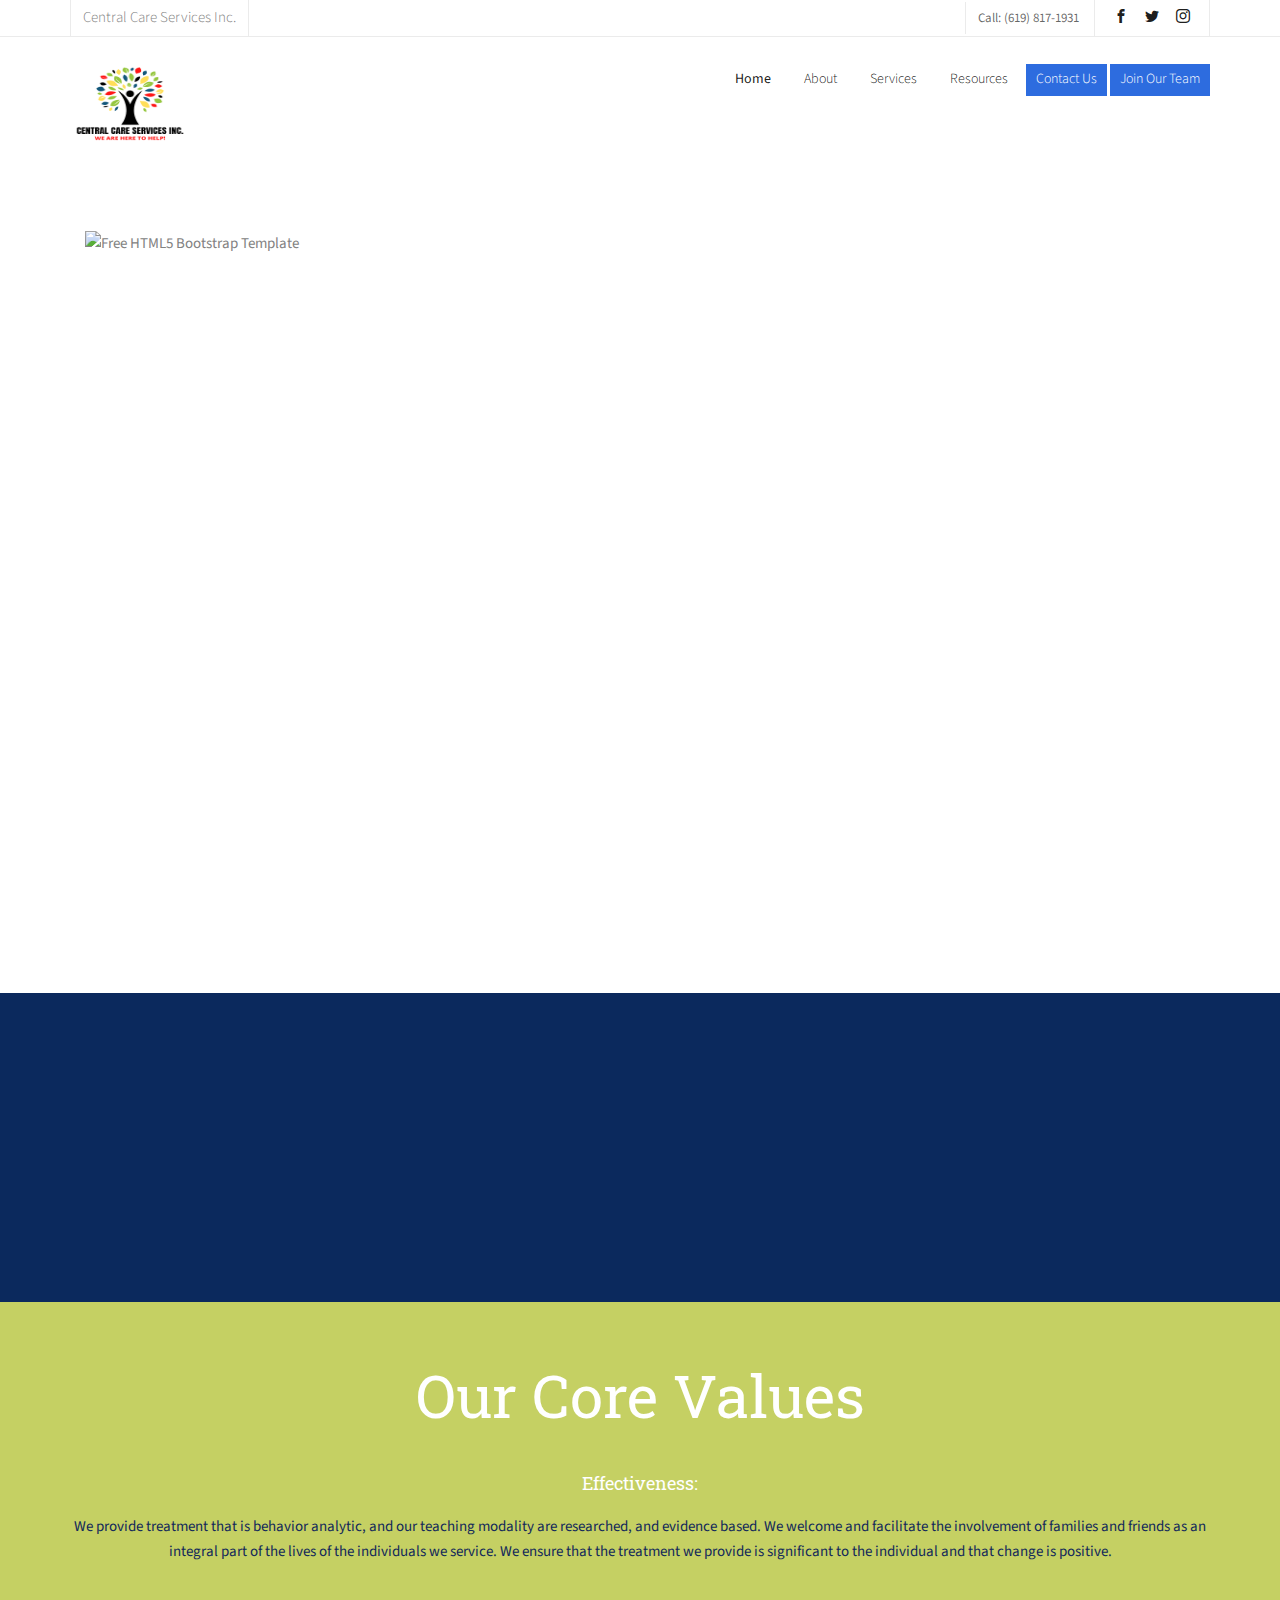
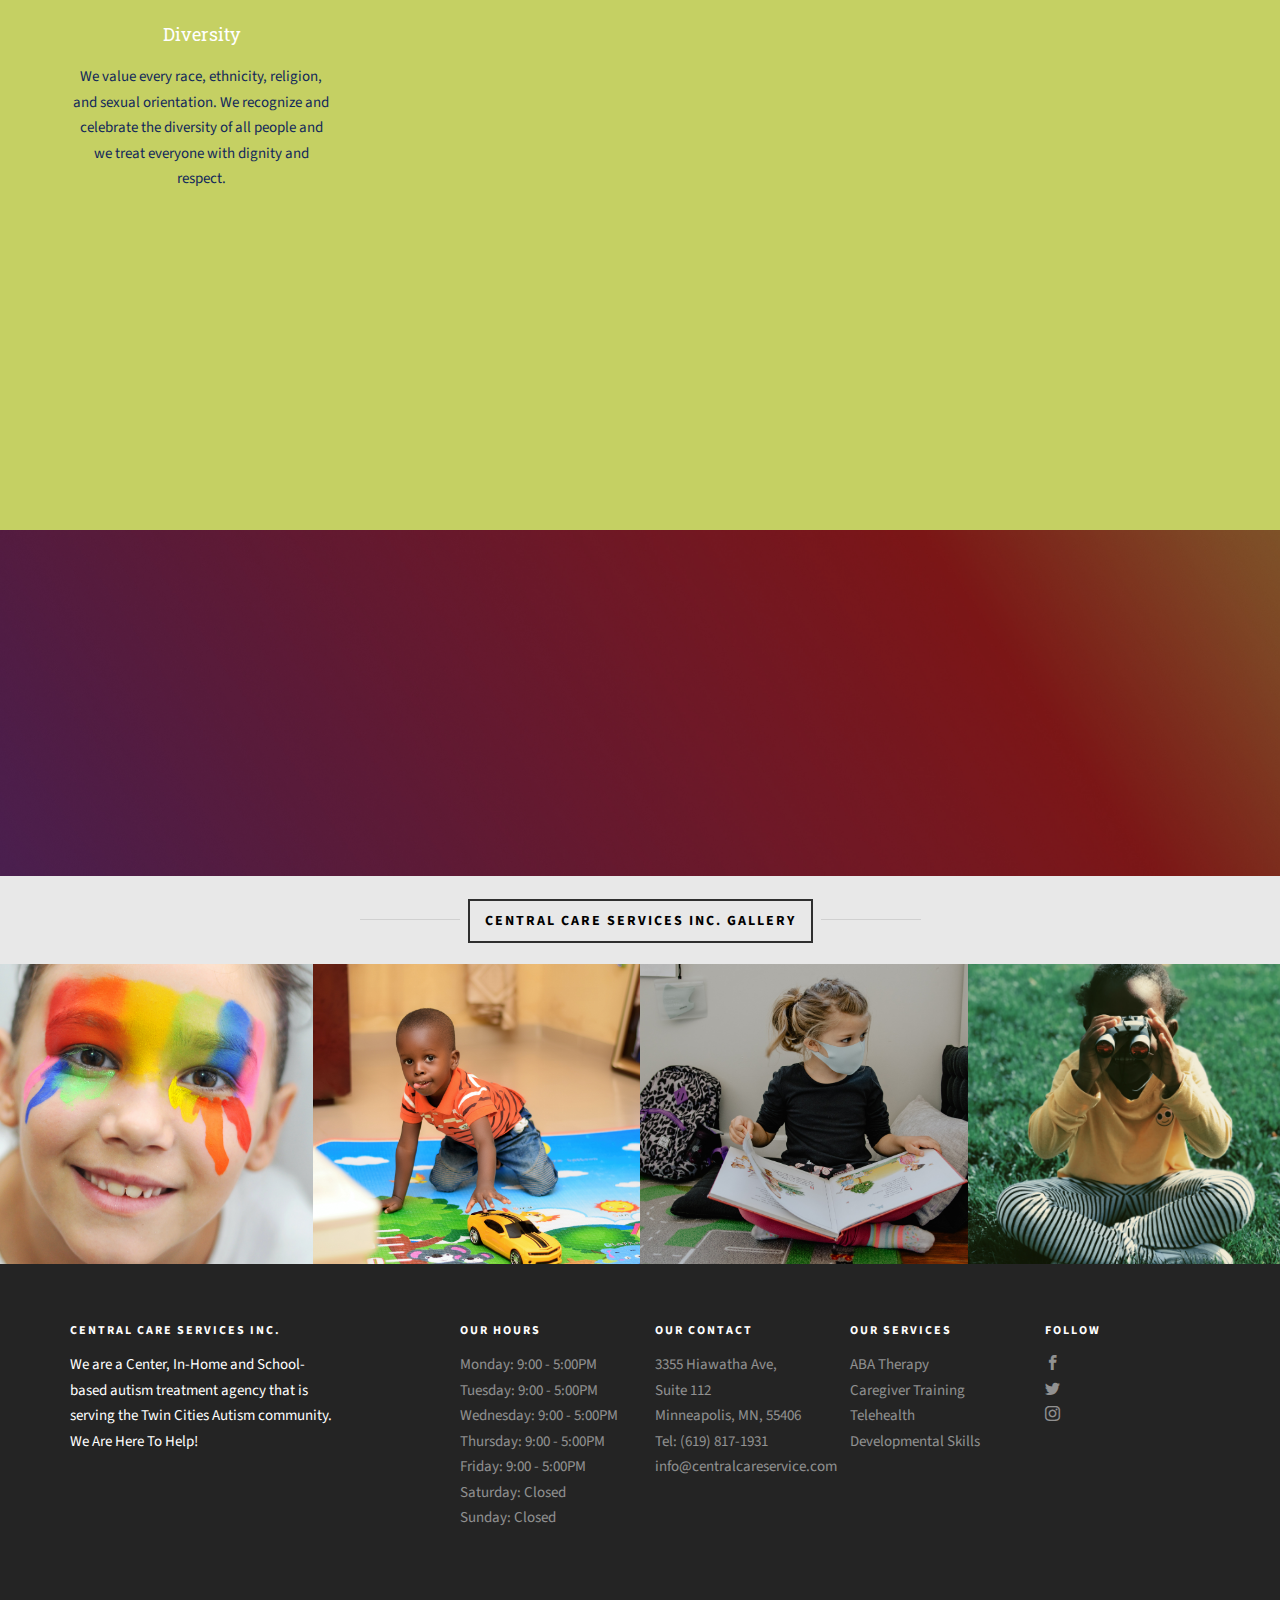
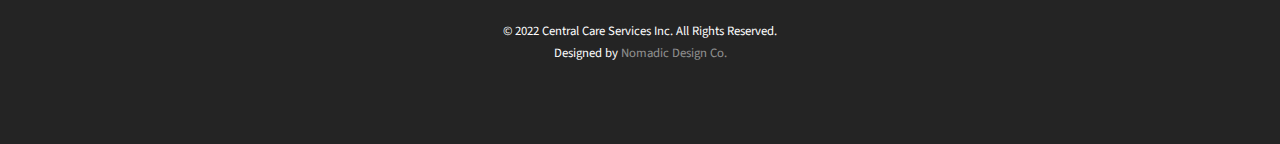
==== commit fbcf31d6: "img changes" ====
--- a/about.html
+++ b/about.html
@@ -229,7 +229,7 @@
 	</div>
 
 	<!-- staff section -->
-	<div id="fh5co-course-categories">
+	<!-- <div id="fh5co-course-categories">
 		<div class="container">
 			<div class="row">
 				<h1 class="heading-section h3Staff">Our Faculty Staff</h1>
@@ -294,7 +294,7 @@
 						<h3><a href="#"> Samantha Smith</a></h3>
 						<p class="pStaff">Nullam ac urna eu felis dapibus condimentum sit amet a augue. Sed non neque elit. Sed ut imperdiet nisi.</p>
 					</div>
-				</div>
+				</div> -->
 				
 				<!-- <div class="col-md-3 animate-box text-center">
 					<div class="staff">
@@ -342,7 +342,7 @@
 	</div>
 	<div class="row">
 		<div class="col-md-3 col-padded">
-			<a href="#" class="gallery" style="background-image: url(images/sppech\ therapy.jpg);"></a>
+			<a href="#" class="gallery" style="background-image: url(images/behavior\ therapy.jpg);"></a>
 		</div>
 		<div class="col-md-3 col-padded">
 			<a href="#" class="gallery" style="background-image: url(images/learning\ and\ playing.jpg);"></a>
--- a/css/style.css
+++ b/css/style.css
@@ -339,9 +339,9 @@
 #fh5co-hero .flexslider .slides li {
   background-repeat: no-repeat;
   background-size: cover;
-  background-position: bottom center;
-  min-height: 630px;
-  height: 630px;
+  background-position:  center;
+  min-height: 730px;
+  height: 730px;
   position: relative;
 }
 #fh5co-hero .flexslider .slides li:after {
@@ -391,13 +391,13 @@
 }
 #fh5co-hero .flexslider .slider-text > .slider-text-inner h1 {
   margin-bottom: 20px;
-  font-size: 40px;
+  font-size: 60px;
   line-height: 1.3;
   font-weight: 300;
 }
 @media screen and (max-width: 768px) {
   #fh5co-hero .flexslider .slider-text > .slider-text-inner h1 {
-    font-size: 30px;
+    font-size: 40px;
   }
 }
 #fh5co-hero .flexslider .slider-text > .slider-text-inner h2 {
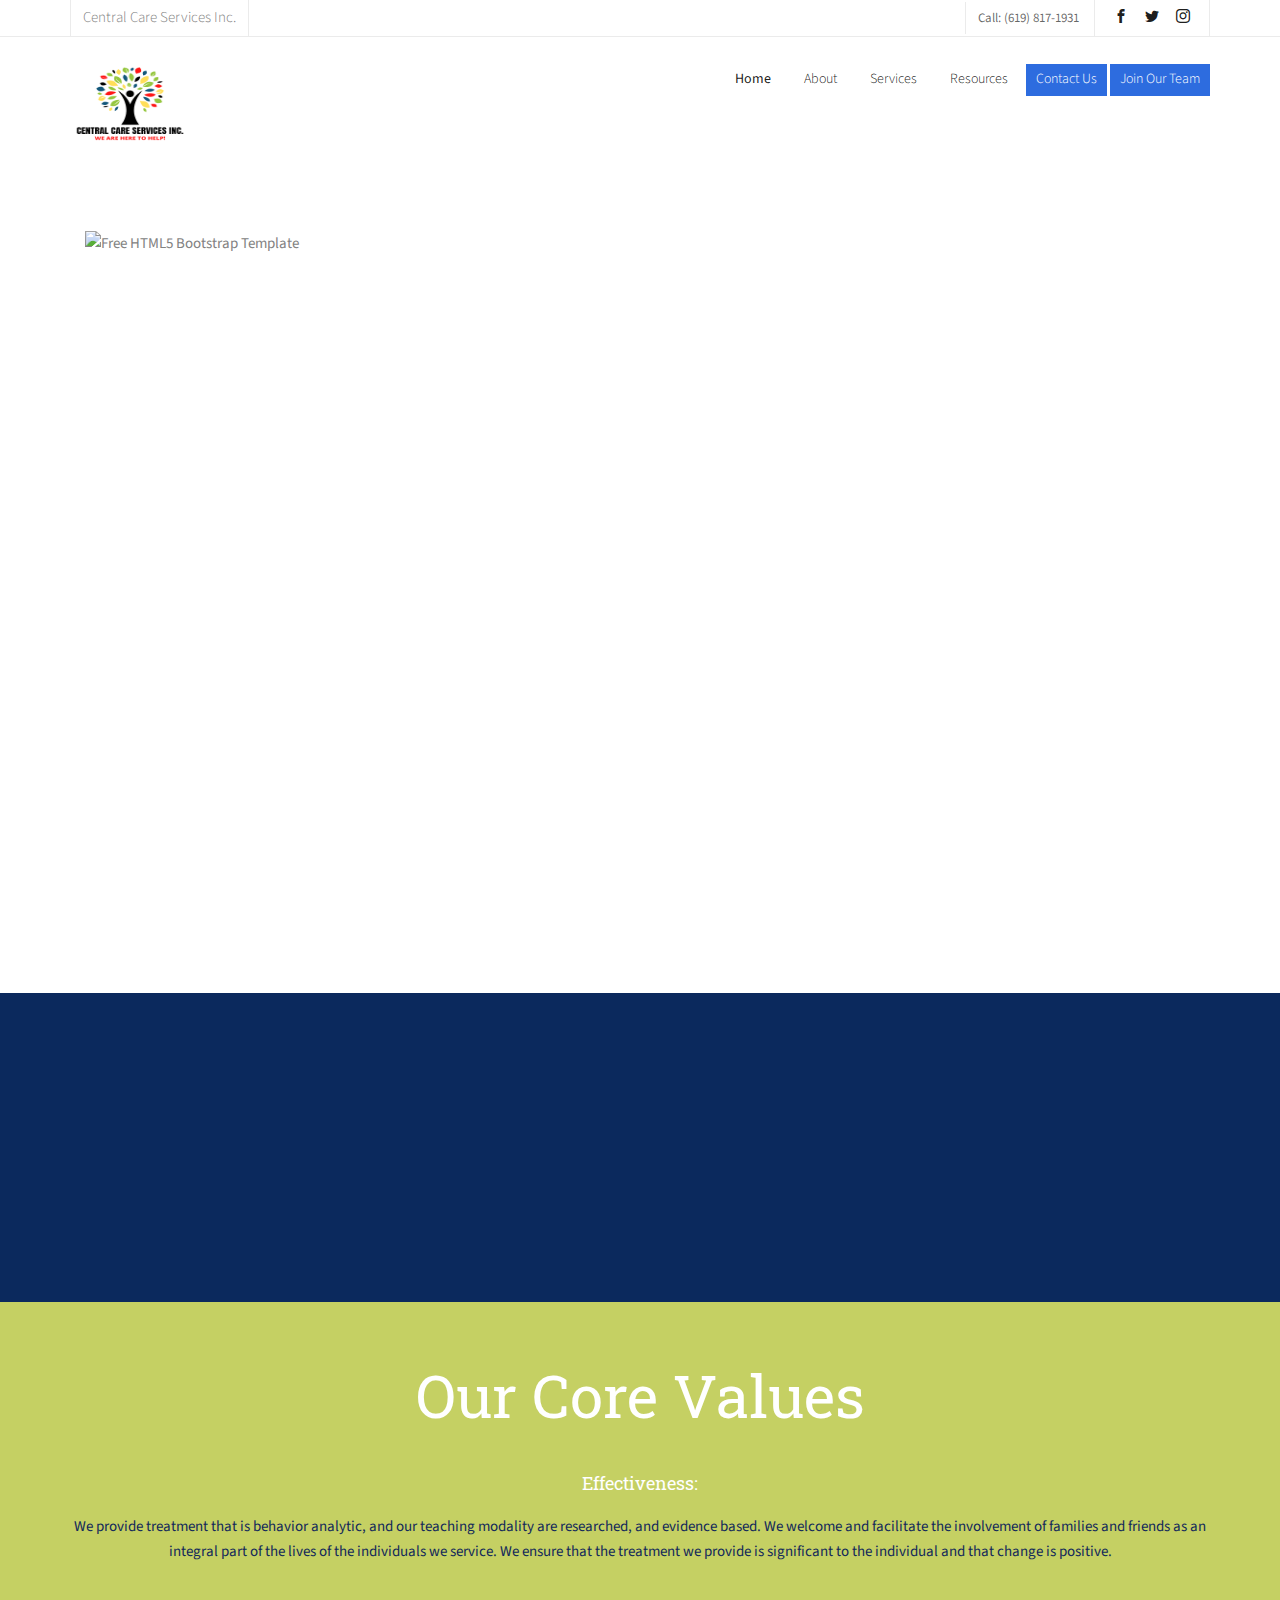
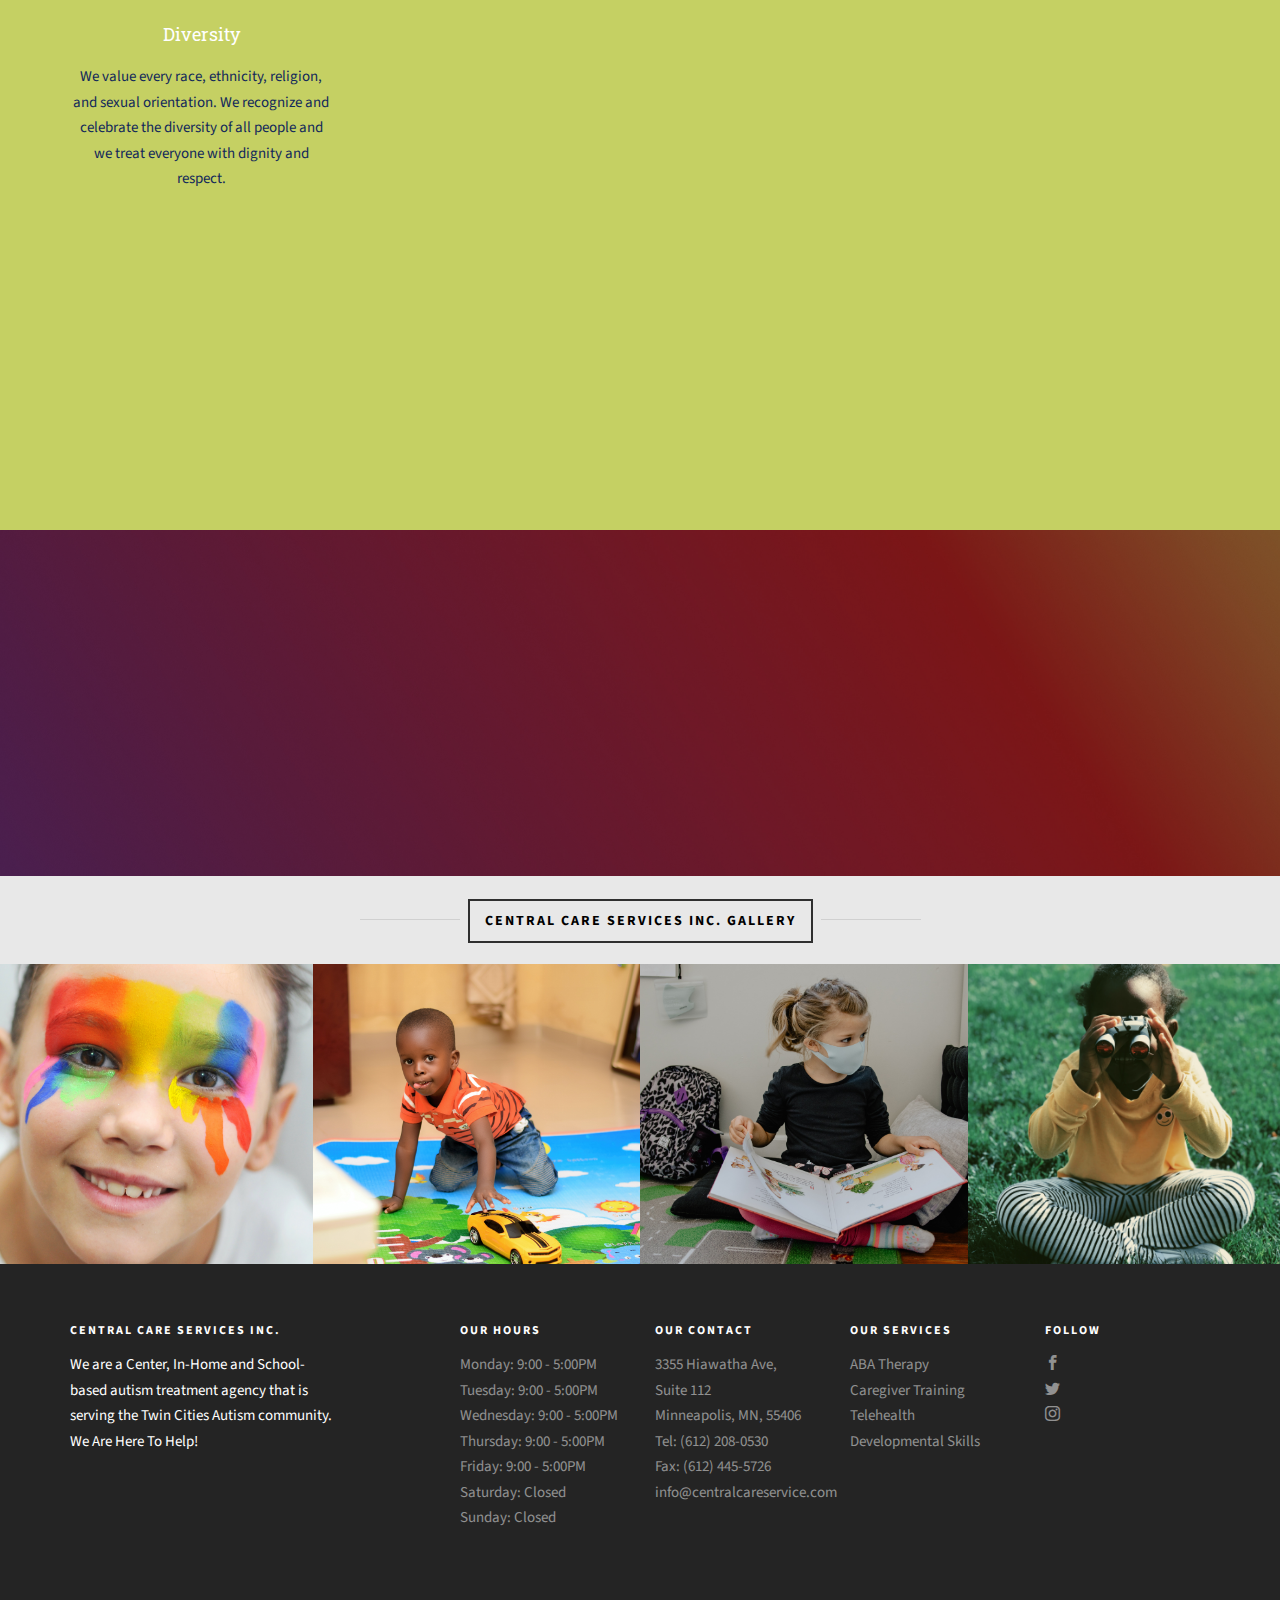
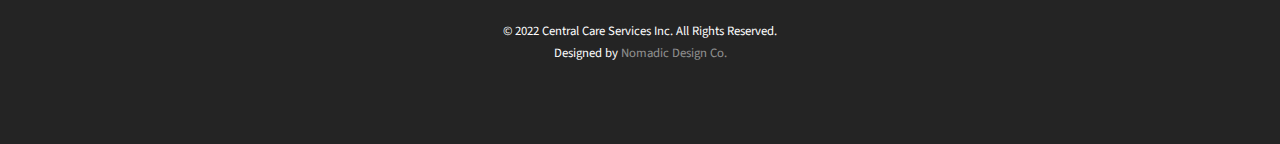
==== commit 67488015: "phone change" ====
--- a/about.html
+++ b/about.html
@@ -387,7 +387,8 @@
 						Suite 112 <br>
 						Minneapolis, MN, 55406
 					</li>
-					<li>Tel: (619) 817-1931</li>
+					<li>Tel: (612) 208-0530</li>
+					<li>Fax: (612) 445-5726</li>
 					<li>info@centralcareservice.com</li>
 					
 				</ul>
